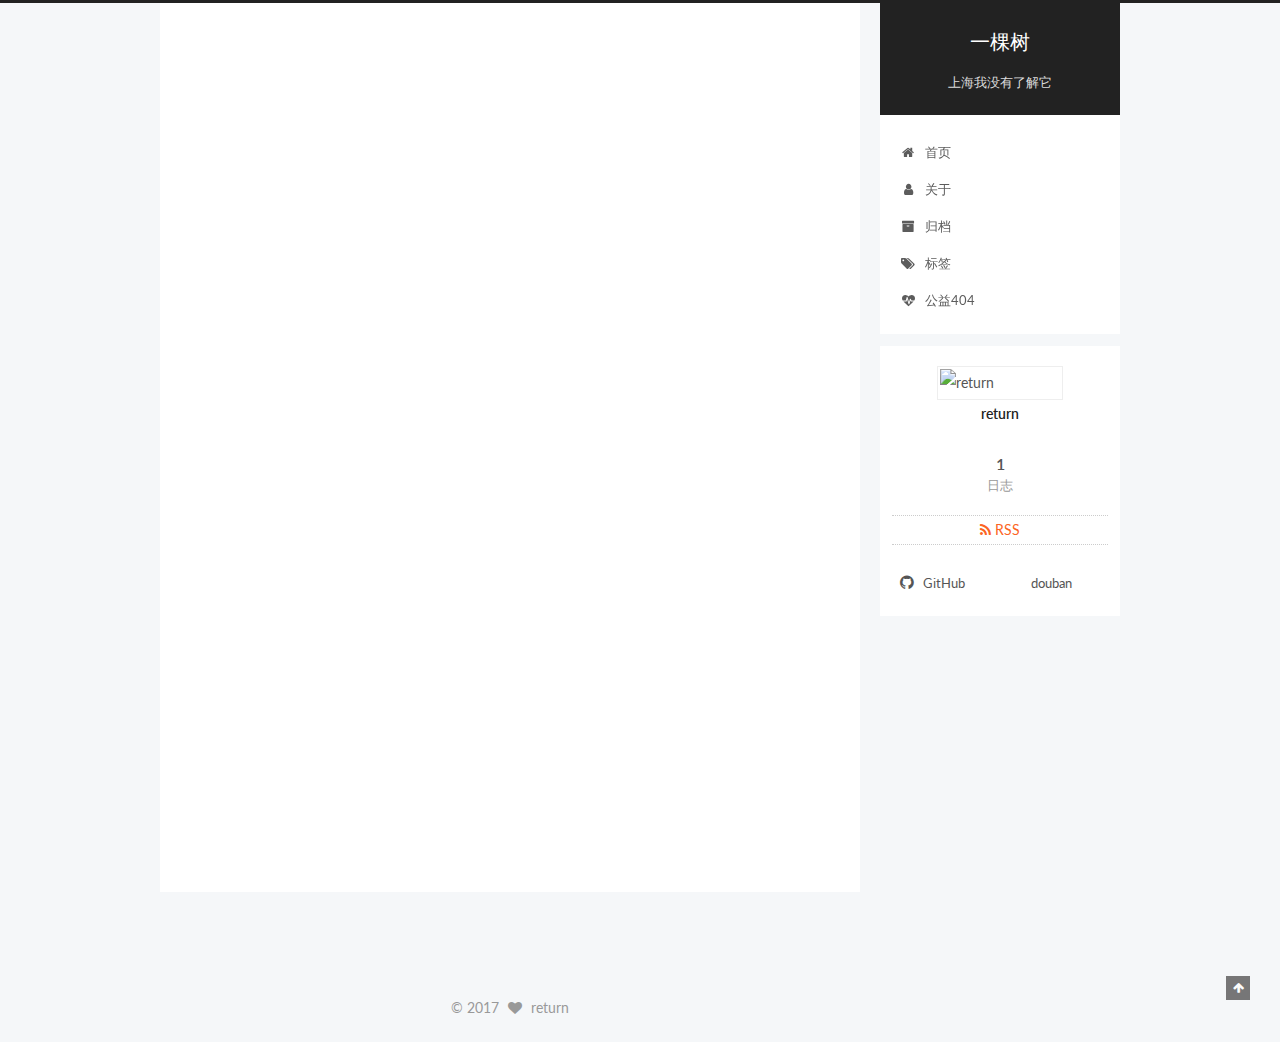
==== index.html @ 59bd9fb9 "Site updated: 2017-06-12 11:32:01" ====
<!doctype html>



  


<html class="theme-next pisces use-motion" lang="zh-Hans">
<head>
  <meta charset="UTF-8"/>
<meta http-equiv="X-UA-Compatible" content="IE=edge" />
<meta name="viewport" content="width=device-width, initial-scale=1, maximum-scale=1"/>









<meta http-equiv="Cache-Control" content="no-transform" />
<meta http-equiv="Cache-Control" content="no-siteapp" />















  
  
  <link href="/lib/fancybox/source/jquery.fancybox.css?v=2.1.5" rel="stylesheet" type="text/css" />




  
  
  
  

  
    
    
  

  

  

  

  

  
    
    
    <link href="//fonts.googleapis.com/css?family=Lato:300,300italic,400,400italic,700,700italic&subset=latin,latin-ext" rel="stylesheet" type="text/css">
  






<link href="/lib/font-awesome/css/font-awesome.min.css?v=4.6.2" rel="stylesheet" type="text/css" />

<link href="/css/main.css?v=5.1.1" rel="stylesheet" type="text/css" />


  <meta name="keywords" content="return" />





  <link rel="alternate" href="/atom.xml" title="一棵树" type="application/atom+xml" />




  <link rel="shortcut icon" type="image/x-icon" href="/favicon.ico?v=5.1.1" />






<meta property="og:type" content="website">
<meta property="og:title" content="一棵树">
<meta property="og:url" content="https://lordroad.github.io/index.html">
<meta property="og:site_name" content="一棵树">
<meta name="twitter:card" content="summary">
<meta name="twitter:title" content="一棵树">



<script type="text/javascript" id="hexo.configurations">
  var NexT = window.NexT || {};
  var CONFIG = {
    root: '/',
    scheme: 'Pisces',
    sidebar: {"position":"right","display":"post","offset":12,"offset_float":0,"b2t":false,"scrollpercent":false},
    fancybox: true,
    motion: true,
    duoshuo: {
      userId: '0',
      author: '作者'
    },
    algolia: {
      applicationID: '',
      apiKey: '',
      indexName: '',
      hits: {"per_page":10},
      labels: {"input_placeholder":"Search for Posts","hits_empty":"We didn't find any results for the search: ${query}","hits_stats":"${hits} results found in ${time} ms"}
    }
  };
</script>



  <link rel="canonical" href="https://lordroad.github.io/"/>





  <title>一棵树</title>
</head>

<body itemscope itemtype="http://schema.org/WebPage" lang="zh-Hans">

  





  <script type="text/javascript">
    var _hmt = _hmt || [];
    (function() {
      var hm = document.createElement("script");
      hm.src = "https://hm.baidu.com/hm.js?f3980263d111bd22b8187573738417ef";
      var s = document.getElementsByTagName("script")[0];
      s.parentNode.insertBefore(hm, s);
    })();
  </script>











  
  
    
  

  <div class="container sidebar-position-right 
   page-home 
 ">
    <div class="headband"></div>

    <header id="header" class="header" itemscope itemtype="http://schema.org/WPHeader">
      <div class="header-inner"><div class="site-brand-wrapper">
  <div class="site-meta ">
    

    <div class="custom-logo-site-title">
      <a href="/"  class="brand" rel="start">
        <span class="logo-line-before"><i></i></span>
        <span class="site-title">一棵树</span>
        <span class="logo-line-after"><i></i></span>
      </a>
    </div>
      
        <p class="site-subtitle">上海我没有了解它</p>
      
  </div>

  <div class="site-nav-toggle">
    <button>
      <span class="btn-bar"></span>
      <span class="btn-bar"></span>
      <span class="btn-bar"></span>
    </button>
  </div>
</div>

<nav class="site-nav">
  

  
    <ul id="menu" class="menu">
      
        
        <li class="menu-item menu-item-home">
          <a href="/" rel="section">
            
              <i class="menu-item-icon fa fa-fw fa-home"></i> <br />
            
            首页
          </a>
        </li>
      
        
        <li class="menu-item menu-item-about">
          <a href="/about/" rel="section">
            
              <i class="menu-item-icon fa fa-fw fa-user"></i> <br />
            
            关于
          </a>
        </li>
      
        
        <li class="menu-item menu-item-archives">
          <a href="/archives/" rel="section">
            
              <i class="menu-item-icon fa fa-fw fa-archive"></i> <br />
            
            归档
          </a>
        </li>
      
        
        <li class="menu-item menu-item-tags">
          <a href="/tags/" rel="section">
            
              <i class="menu-item-icon fa fa-fw fa-tags"></i> <br />
            
            标签
          </a>
        </li>
      
        
        <li class="menu-item menu-item-commonweal">
          <a href="/404.html" rel="section">
            
              <i class="menu-item-icon fa fa-fw fa-heartbeat"></i> <br />
            
            公益404
          </a>
        </li>
      

      
    </ul>
  

  
</nav>



 </div>
    </header>

    <main id="main" class="main">
      <div class="main-inner">
        <div class="content-wrap">
          <div id="content" class="content">
            
  <section id="posts" class="posts-expand">
    
      

  

  
  
  

  <article class="post post-type-normal " itemscope itemtype="http://schema.org/Article">
    <link itemprop="mainEntityOfPage" href="https://lordroad.github.io/2017/06/08/zqzb/">

    <span hidden itemprop="author" itemscope itemtype="http://schema.org/Person">
      <meta itemprop="name" content="return">
      <meta itemprop="description" content="">
      <meta itemprop="image" content="http://wx.qlogo.cn/mmopen/ajNVdqHZLLCEL1TCkCicAVtU5LlbMPtamys48VHePLxyuaxpnCmyyGdzfcyVBz3xoY93rCmgQyjk0DNEd08euaw/0">
    </span>

    <span hidden itemprop="publisher" itemscope itemtype="http://schema.org/Organization">
      <meta itemprop="name" content="一棵树">
    </span>

    
      <header class="post-header">

        
        
          <h1 class="post-title" itemprop="name headline">
                
                <a class="post-title-link" href="/2017/06/08/zqzb/" itemprop="url">微服务</a></h1>
        

        <div class="post-meta">
          <span class="post-time">
            
              <span class="post-meta-item-icon">
                <i class="fa fa-calendar-o"></i>
              </span>
              
                <span class="post-meta-item-text">发表于</span>
              
              <time title="创建于" itemprop="dateCreated datePublished" datetime="2017-06-08T14:14:55+08:00">
                2017-06-08
              </time>
            

            

            
          </span>

          

          
            
              <span class="post-comments-count">
                <span class="post-meta-divider">|</span>
                <span class="post-meta-item-icon">
                  <i class="fa fa-comment-o"></i>
                </span>
                <a href="/2017/06/08/zqzb/#comments" itemprop="discussionUrl">
                  <span class="post-comments-count disqus-comment-count"
                        data-disqus-identifier="2017/06/08/zqzb/" itemprop="commentCount"></span>
                </a>
              </span>
            
          

          
          

          

          

          

        </div>
      </header>
    

    <div class="post-body" itemprop="articleBody">

      
      

      
        
          <p>从游戏转到互联网,感受到开放,社区,挺好玩的.做个简单总结,只列一下自己用到的,遇到的.<br>小团队依靠云厂商还是靠得住的,但是也经常出问题,网络抖,DNS解析挂,高防黑洞,KV,共享内网流量攻击等等. 流量起来后外部的问题也很多,劫持的,爬数据的,各种刷的,DDos的等等.</p>
<h2 id="CI"><a href="#CI" class="headerlink" title="CI"></a>CI</h2><p>还是需要运维同学,自己搭遇到坑不容易搞定. 阿里云和腾讯云都有很多基础服务,<br>但是很多需要定制和监控的还是自己部署,SLB,DNS,高防,存储,RDS,KV,OSS,云盘等等.前期刚运营都可以买点服务跑起来,其他的数据平台,日志,推荐都可以ECS搭.</p>
<p><a href="https://github.com/git/git" target="_blank" rel="external">git</a><br><a href="https://github.com/gitlabhq/gitlabhq" target="_blank" rel="external">gitlab</a><br><a href="https://github.com/kohsuke/jenkins" target="_blank" rel="external">jenkins</a><br><a href="https://www.docker.com/" target="_blank" rel="external">docker</a><br><a href="https://github.com/docker/docker-registry" target="_blank" rel="external">docker registry</a><br><a href="https://github.com/docker/compose" target="_blank" rel="external">docker compose</a><br><a href="https://github.com/ansible/ansible" target="_blank" rel="external">ansible</a><br><a href="https://github.com/apache/mesos" target="_blank" rel="external">mesos</a><br><a href="https://github.com/mesosphere/marathon" target="_blank" rel="external">marathon</a><br><a href="https://github.com/kubernetes/kubernetes" target="_blank" rel="external">kubernetes</a></p>
          <!--noindex-->
          <div class="post-button text-center">
            <a class="btn" href="/2017/06/08/zqzb/#more" rel="contents">
              阅读全文 &raquo;
            </a>
          </div>
          <!--/noindex-->
        
      
    </div>

    <div>
      
    </div>

    <div>
      
    </div>

    <div>
      
    </div>

    <footer class="post-footer">
      

      

      

      
      
        <div class="post-eof"></div>
      
    </footer>
  </article>


    
  </section>

  


          </div>
          


          

        </div>
        
          
  
  <div class="sidebar-toggle">
    <div class="sidebar-toggle-line-wrap">
      <span class="sidebar-toggle-line sidebar-toggle-line-first"></span>
      <span class="sidebar-toggle-line sidebar-toggle-line-middle"></span>
      <span class="sidebar-toggle-line sidebar-toggle-line-last"></span>
    </div>
  </div>

  <aside id="sidebar" class="sidebar">
    <div class="sidebar-inner">

      

      

      <section class="site-overview sidebar-panel sidebar-panel-active">
        <div class="site-author motion-element" itemprop="author" itemscope itemtype="http://schema.org/Person">
          <img class="site-author-image" itemprop="image"
               src="http://wx.qlogo.cn/mmopen/ajNVdqHZLLCEL1TCkCicAVtU5LlbMPtamys48VHePLxyuaxpnCmyyGdzfcyVBz3xoY93rCmgQyjk0DNEd08euaw/0"
               alt="return" />
          <p class="site-author-name" itemprop="name">return</p>
           
              <p class="site-description motion-element" itemprop="description"></p>
          
        </div>
        <nav class="site-state motion-element">

          
            <div class="site-state-item site-state-posts">
              <a href="/archives/">
                <span class="site-state-item-count">1</span>
                <span class="site-state-item-name">日志</span>
              </a>
            </div>
          

          

          

        </nav>

        
          <div class="feed-link motion-element">
            <a href="/atom.xml" rel="alternate">
              <i class="fa fa-rss"></i>
              RSS
            </a>
          </div>
        

        <div class="links-of-author motion-element">
          
            
              <span class="links-of-author-item">
                <a href="https://github.com/LordRoad" target="_blank" title="GitHub">
                  
                    <i class="fa fa-fw fa-github"></i>
                  
                  GitHub
                </a>
              </span>
            
              <span class="links-of-author-item">
                <a href="https://www.douban.com/people/return_jun" target="_blank" title="douban">
                  
                    <i class="fa fa-fw fa-icon-douban"></i>
                  
                  douban
                </a>
              </span>
            
          
        </div>

        
        

        
        

        


      </section>

      

      

    </div>
  </aside>


        
      </div>
    </main>

    <footer id="footer" class="footer">
      <div class="footer-inner">
        <div class="copyright" >
  
  &copy; 
  <span itemprop="copyrightYear">2017</span>
  <span class="with-love">
    <i class="fa fa-heart"></i>
  </span>
  <span class="author" itemprop="copyrightHolder">return</span>
</div>



        

        
      </div>
    </footer>

    
      <div class="back-to-top">
        <i class="fa fa-arrow-up"></i>
        
      </div>
    

  </div>

  

<script type="text/javascript">
  if (Object.prototype.toString.call(window.Promise) !== '[object Function]') {
    window.Promise = null;
  }
</script>









  












  
  <script type="text/javascript" src="/lib/jquery/index.js?v=2.1.3"></script>

  
  <script type="text/javascript" src="/lib/fastclick/lib/fastclick.min.js?v=1.0.6"></script>

  
  <script type="text/javascript" src="/lib/jquery_lazyload/jquery.lazyload.js?v=1.9.7"></script>

  
  <script type="text/javascript" src="/lib/velocity/velocity.min.js?v=1.2.1"></script>

  
  <script type="text/javascript" src="/lib/velocity/velocity.ui.min.js?v=1.2.1"></script>

  
  <script type="text/javascript" src="/lib/fancybox/source/jquery.fancybox.pack.js?v=2.1.5"></script>


  


  <script type="text/javascript" src="/js/src/utils.js?v=5.1.1"></script>

  <script type="text/javascript" src="/js/src/motion.js?v=5.1.1"></script>



  
  


  <script type="text/javascript" src="/js/src/affix.js?v=5.1.1"></script>

  <script type="text/javascript" src="/js/src/schemes/pisces.js?v=5.1.1"></script>



  
    <script type="text/javascript" src="/js/src/scrollspy.js?v=5.1.1"></script>
<script type="text/javascript" src="/js/src/post-details.js?v=5.1.1"></script>

  

  


  <script type="text/javascript" src="/js/src/bootstrap.js?v=5.1.1"></script>



  


  

    
      <script id="dsq-count-scr" src="https://reartemis.disqus.com/count.js" async></script>
    

    

  




	





  





  








  





  

  

  

  

  

  

</body>
</html>
---- css/main.css ----
/* normalize.css v3.0.2 | MIT License | git.io/normalize */
html {
  font-family: sans-serif; /* 1 */
  -ms-text-size-adjust: 100%; /* 2 */
  -webkit-text-size-adjust: 100%; /* 2 */
}
body {
  margin: 0;
}
article,
aside,
details,
figcaption,
figure,
footer,
header,
hgroup,
main,
menu,
nav,
section,
summary {
  display: block;
}
audio,
canvas,
progress,
video {
  display: inline-block; /* 1 */
  vertical-align: baseline; /* 2 */
}
audio:not([controls]) {
  display: none;
  height: 0;
}
[hidden],
template {
  display: none;
}
a {
  background-color: transparent;
}
a:active,
a:hover {
  outline: 0;
}
abbr[title] {
  border-bottom: 1px dotted;
}
b,
strong {
  font-weight: bold;
}
dfn {
  font-style: italic;
}
h1 {
  font-size: 2em;
  margin: 0.67em 0;
}
mark {
  background: #ff0;
  color: #000;
}
small {
  font-size: 80%;
}
sub,
sup {
  font-size: 75%;
  line-height: 0;
  position: relative;
  vertical-align: baseline;
}
sup {
  top: -0.5em;
}
sub {
  bottom: -0.25em;
}
img {
  border: 0;
}
svg:not(:root) {
  overflow: hidden;
}
figure {
  margin: 1em 40px;
}
hr {
  -moz-box-sizing: content-box;
  box-sizing: content-box;
  height: 0;
}
pre {
  overflow: auto;
}
code,
kbd,
pre,
samp {
  font-family: monospace, monospace;
  font-size: 1em;
}
button,
input,
optgroup,
select,
textarea {
  color: inherit; /* 1 */
  font: inherit; /* 2 */
  margin: 0; /* 3 */
}
button {
  overflow: visible;
}
button,
select {
  text-transform: none;
}
button,
html input[type="button"],
input[type="reset"],
input[type="submit"] {
  -webkit-appearance: button; /* 2 */
  cursor: pointer; /* 3 */
}
button[disabled],
html input[disabled] {
  cursor: default;
}
button::-moz-focus-inner,
input::-moz-focus-inner {
  border: 0;
  padding: 0;
}
input {
  line-height: normal;
}
input[type="checkbox"],
input[type="radio"] {
  box-sizing: border-box; /* 1 */
  padding: 0; /* 2 */
}
input[type="number"]::-webkit-inner-spin-button,
input[type="number"]::-webkit-outer-spin-button {
  height: auto;
}
input[type="search"] {
  -webkit-appearance: textfield; /* 1 */
  -moz-box-sizing: content-box;
  -webkit-box-sizing: content-box; /* 2 */
  box-sizing: content-box;
}
input[type="search"]::-webkit-search-cancel-button,
input[type="search"]::-webkit-search-decoration {
  -webkit-appearance: none;
}
fieldset {
  border: 1px solid #c0c0c0;
  margin: 0 2px;
  padding: 0.35em 0.625em 0.75em;
}
legend {
  border: 0; /* 1 */
  padding: 0; /* 2 */
}
textarea {
  overflow: auto;
}
optgroup {
  font-weight: bold;
}
table {
  border-collapse: collapse;
  border-spacing: 0;
}
td,
th {
  padding: 0;
}
::selection {
  background: #262a30;
  color: #fff;
}
body {
  position: relative;
  font-family: 'Lato', "PingFang SC", "Microsoft YaHei", sans-serif;
  font-size: 14px;
  line-height: 2;
  color: #555;
  background: #f5f7f9;
}
@media (max-width: 767px) {
  body {
    padding-right: 0 !important;
  }
}
@media (min-width: 768px) and (max-width: 991px) {
  body {
    padding-right: 0 !important;
  }
}
@media (min-width: 1600px) {
  body {
    font-size: 16px;
  }
}
h1,
h2,
h3,
h4,
h5,
h6 {
  margin: 0;
  padding: 0;
  font-weight: bold;
  line-height: 1.5;
  font-family: 'Lato', "PingFang SC", "Microsoft YaHei", sans-serif;
}
h2,
h3,
h4,
h5,
h6 {
  margin: 20px 0 15px;
}
h1 {
  font-size: 22px;
}
@media (max-width: 767px) {
  h1 {
    font-size: 18px;
  }
}
h2 {
  font-size: 20px;
}
@media (max-width: 767px) {
  h2 {
    font-size: 16px;
  }
}
h3 {
  font-size: 18px;
}
@media (max-width: 767px) {
  h3 {
    font-size: 14px;
  }
}
h4 {
  font-size: 16px;
}
@media (max-width: 767px) {
  h4 {
    font-size: 12px;
  }
}
h5 {
  font-size: 14px;
}
@media (max-width: 767px) {
  h5 {
    font-size: 10px;
  }
}
h6 {
  font-size: 12px;
}
@media (max-width: 767px) {
  h6 {
    font-size: 8px;
  }
}
p {
  margin: 0 0 25px 0;
}
a {
  color: #555;
  text-decoration: none;
  border-bottom: 1px solid #999;
  word-wrap: break-word;
}
a:hover {
  color: #222;
  border-bottom-color: #222;
}
blockquote {
  margin: 0;
  padding: 0;
}
img {
  display: block;
  margin: auto;
  max-width: 100%;
  height: auto;
}
hr {
  margin: 40px 0;
  height: 3px;
  border: none;
  background-color: #ddd;
  background-image: repeating-linear-gradient(-45deg, #fff, #fff 4px, transparent 4px, transparent 8px);
}
blockquote {
  padding: 0 15px;
  color: #666;
  border-left: 4px solid #ddd;
}
blockquote cite::before {
  content: "-";
  padding: 0 5px;
}
dt {
  font-weight: 700;
}
dd {
  margin: 0;
  padding: 0;
}
.text-left {
  text-align: left;
}
.text-center {
  text-align: center;
}
.text-right {
  text-align: right;
}
.text-justify {
  text-align: justify;
}
.text-nowrap {
  white-space: nowrap;
}
.text-lowercase {
  text-transform: lowercase;
}
.text-uppercase {
  text-transform: uppercase;
}
.text-capitalize {
  text-transform: capitalize;
}
.center-block {
  display: block;
  margin-left: auto;
  margin-right: auto;
}
.clearfix:before,
.clearfix:after {
  content: " ";
  display: table;
}
.clearfix:after {
  clear: both;
}
.pullquote {
  width: 45%;
}
.pullquote.left {
  float: left;
  margin-left: 5px;
  margin-right: 10px;
}
.pullquote.right {
  float: right;
  margin-left: 10px;
  margin-right: 5px;
}
.affix.affix.affix {
  position: fixed;
}
.translation {
  margin-top: -20px;
  font-size: 14px;
  color: #999;
}
.scrollbar-measure {
  width: 100px;
  height: 100px;
  overflow: scroll;
  position: absolute;
  top: -9999px;
}
.use-motion .motion-element {
  opacity: 0;
}
table {
  margin: 20px 0;
  width: 100%;
  border-collapse: collapse;
  border-spacing: 0;
  border: 1px solid #ddd;
  font-size: 14px;
  table-layout: fixed;
  word-wrap: break-all;
}
table>tbody>tr:nth-of-type(odd) {
  background-color: #f9f9f9;
}
table>tbody>tr:hover {
  background-color: #f5f5f5;
}
caption,
th,
td {
  padding: 8px;
  text-align: left;
  vertical-align: middle;
  font-weight: normal;
}
th,
td {
  border-bottom: 3px solid #ddd;
  border-right: 1px solid #eee;
}
th {
  padding-bottom: 10px;
  font-weight: 700;
}
td {
  border-bottom-width: 1px;
}
html,
body {
  height: 100%;
}
.container {
  position: relative;
  min-height: 100%;
}
.header-inner {
  margin: 0 auto;
  padding: 100px 0 70px;
  width: 700px;
}
@media (min-width: 1600px) {
  .container .header-inner {
    width: 900px;
  }
}
.main {
  padding-bottom: 150px;
}
.main-inner {
  margin: 0 auto;
  width: 700px;
}
@media (min-width: 1600px) {
  .container .main-inner {
    width: 900px;
  }
}
.footer {
  position: absolute;
  left: 0;
  bottom: 0;
  width: 100%;
  min-height: 50px;
}
.footer-inner {
  box-sizing: border-box;
  margin: 20px auto;
  width: 700px;
}
@media (min-width: 1600px) {
  .container .footer-inner {
    width: 900px;
  }
}
pre,
.highlight {
  overflow: auto;
  margin: 20px 0;
  padding: 0;
  font-size: 13px;
  color: #4d4d4c;
  background: #f7f7f7;
  line-height: 1.6;
}
pre,
code {
  font-family: consolas, Menlo, "PingFang SC", "Microsoft YaHei", monospace;
}
code {
  padding: 2px 4px;
  word-wrap: break-word;
  color: #555;
  background: #eee;
  border-radius: 3px;
  font-size: 13px;
}
pre code {
  padding: 0;
  color: #4d4d4c;
  background: none;
  text-shadow: none;
}
.highlight {
  border-radius: 1px;
}
.highlight pre {
  border: none;
  margin: 0;
  padding: 10px 0;
}
.highlight table {
  margin: 0;
  width: auto;
  border: none;
}
.highlight td {
  border: none;
  padding: 0;
}
.highlight figcaption {
  font-size: 1em;
  color: #4d4d4c;
  line-height: 1em;
  margin-bottom: 1em;
}
.highlight figcaption:before,
.highlight figcaption:after {
  content: " ";
  display: table;
}
.highlight figcaption:after {
  clear: both;
}
.highlight figcaption a {
  float: right;
  color: #4d4d4c;
}
.highlight figcaption a:hover {
  border-bottom-color: #4d4d4c;
}
.highlight .gutter pre {
  padding-left: 10px;
  padding-right: 10px;
  color: #869194;
  text-align: right;
  background-color: #eff2f3;
}
.highlight .code pre {
  width: 100%;
  padding-left: 10px;
  padding-right: 10px;
  background-color: #f7f7f7;
}
.highlight .line {
  height: 20px;
}
.gutter {
  -webkit-user-select: none;
  -moz-user-select: none;
  -ms-user-select: none;
  user-select: none;
}
.gist table {
  width: auto;
}
.gist table td {
  border: none;
}
pre .deletion {
  background: #fdd;
}
pre .addition {
  background: #dfd;
}
pre .meta {
  color: #8959a8;
}
pre .comment {
  color: #8e908c;
}
pre .variable,
pre .attribute,
pre .tag,
pre .regexp,
pre .ruby .constant,
pre .xml .tag .title,
pre .xml .pi,
pre .xml .doctype,
pre .html .doctype,
pre .css .id,
pre .css .class,
pre .css .pseudo {
  color: #c82829;
}
pre .number,
pre .preprocessor,
pre .built_in,
pre .literal,
pre .params,
pre .constant,
pre .command {
  color: #f5871f;
}
pre .ruby .class .title,
pre .css .rules .attribute,
pre .string,
pre .value,
pre .inheritance,
pre .header,
pre .ruby .symbol,
pre .xml .cdata,
pre .special,
pre .number,
pre .formula {
  color: #718c00;
}
pre .title,
pre .css .hexcolor {
  color: #3e999f;
}
pre .function,
pre .python .decorator,
pre .python .title,
pre .ruby .function .title,
pre .ruby .title .keyword,
pre .perl .sub,
pre .javascript .title,
pre .coffeescript .title {
  color: #4271ae;
}
pre .keyword,
pre .javascript .function {
  color: #8959a8;
}
.full-image.full-image.full-image {
  border: none;
  max-width: 100%;
  width: auto;
  margin: 20px auto;
}
@media (min-width: 992px) {
  .full-image.full-image.full-image {
    max-width: none;
    width: 118%;
    margin: 0 -9%;
  }
}
.blockquote-center,
.page-home .post-type-quote blockquote,
.page-post-detail .post-type-quote blockquote {
  position: relative;
  margin: 40px 0;
  padding: 0;
  border-left: none;
  text-align: center;
}
.blockquote-center::before,
.page-home .post-type-quote blockquote::before,
.page-post-detail .post-type-quote blockquote::before,
.blockquote-center::after,
.page-home .post-type-quote blockquote::after,
.page-post-detail .post-type-quote blockquote::after {
  position: absolute;
  content: ' ';
  display: block;
  width: 100%;
  height: 24px;
  opacity: 0.2;
  background-repeat: no-repeat;
  background-position: 0 -6px;
  background-size: 22px 22px;
}
.blockquote-center::before,
.page-home .post-type-quote blockquote::before,
.page-post-detail .post-type-quote blockquote::before {
  top: -20px;
  background-image: url("../images/quote-l.svg");
  border-top: 1px solid #ccc;
}
.blockquote-center::after,
.page-home .post-type-quote blockquote::after,
.page-post-detail .post-type-quote blockquote::after {
  bottom: -20px;
  background-image: url("../images/quote-r.svg");
  border-bottom: 1px solid #ccc;
  background-position: 100% 8px;
}
.blockquote-center p,
.page-home .post-type-quote blockquote p,
.page-post-detail .post-type-quote blockquote p,
.blockquote-center div,
.page-home .post-type-quote blockquote div,
.page-post-detail .post-type-quote blockquote div {
  text-align: center;
}
.post .post-body .group-picture img {
  box-sizing: border-box;
  padding: 0 3px;
  border: none;
}
.post .group-picture-row {
  overflow: hidden;
  margin-top: 6px;
}
.post .group-picture-row:first-child {
  margin-top: 0;
}
.post .group-picture-column {
  float: left;
}
.page-post-detail .post-body .group-picture-column {
  float: none;
  margin-top: 10px;
  width: auto !important;
}
.page-post-detail .post-body .group-picture-column img {
  margin: 0 auto;
}
.page-archive .group-picture-container {
  overflow: hidden;
}
.page-archive .group-picture-row {
  float: left;
}
.page-archive .group-picture-row:first-child {
  margin-top: 6px;
}
.page-archive .group-picture-column {
  max-width: 150px;
  max-height: 150px;
}
.note {
  padding: 20px;
  margin: 20px 0;
  border: 1px solid #eee;
  border-left-width: 5px;
  border-radius: 3px;
}
.note h2,
.note h3,
.note h4,
.note h5,
.note h6 {
  margin-top: 0;
  margin-bottom: 5px;
  padding-top: 0 !important;
}
.note p:last-child {
  margin-bottom: 0;
}
.note code {
  border-radius: 3px;
}
.note+.note {
  margin-top: -5px;
}
.default {
  border-left-color: #777;
}
.default h2,
.default h3,
.default h4,
.default h5,
.default h6 {
  color: #777;
}
.primary {
  border-left-color: #428bca;
}
.primary h2,
.primary h3,
.primary h4,
.primary h5,
.primary h6 {
  color: #428bca;
}
.success {
  border-left-color: #5cb85c;
}
.success h2,
.success h3,
.success h4,
.success h5,
.success h6 {
  color: #5cb85c;
}
.danger {
  border-left-color: #d9534f;
}
.danger h2,
.danger h3,
.danger h4,
.danger h5,
.danger h6 {
  color: #d9534f;
}
.warning {
  border-left-color: #f0ad4e;
}
.warning h2,
.warning h3,
.warning h4,
.warning h5,
.warning h6 {
  color: #f0ad4e;
}
.info {
  border-left-color: #5bc0de;
}
.info h2,
.info h3,
.info h4,
.info h5,
.info h6 {
  color: #5bc0de;
}
.btn {
  display: inline-block;
  padding: 0 20px;
  font-size: 14px;
  color: #fff;
  background: #222;
  border: 2px solid #555;
  text-decoration: none;
  border-radius: 0;
  transition-property: background-color;
  transition-duration: 0.2s;
  transition-timing-function: ease-in-out;
  transition-delay: 0s;
}
.btn:hover,
.post-button .btn:hover {
  border-color: #222;
  color: #fff;
  background: #222;
}
.btn-bar {
  display: block;
  width: 22px;
  height: 2px;
  background: #555;
  border-radius: 1px;
}
.btn-bar+.btn-bar {
  margin-top: 4px;
}
.pagination {
  margin: 120px 0 40px;
  text-align: center;
  border-top: 1px solid #eee;
}
.page-number-basic,
.pagination .prev,
.pagination .next,
.pagination .page-number,
.pagination .space {
  display: inline-block;
  position: relative;
  top: -1px;
  margin: 0 10px;
  padding: 0 10px;
  line-height: 30px;
}
@media (max-width: 767px) {
  .page-number-basic,
  .pagination .prev,
  .pagination .next,
  .pagination .page-number,
  .pagination .space {
    margin: 0 5px;
  }
}
.pagination .prev,
.pagination .next,
.pagination .page-number {
  border-bottom: 0;
  border-top: 1px solid #eee;
  transition-property: border-color;
  transition-duration: 0.2s;
  transition-timing-function: ease-in-out;
  transition-delay: 0s;
}
.pagination .prev:hover,
.pagination .next:hover,
.pagination .page-number:hover {
  border-top-color: #222;
}
.pagination .space {
  padding: 0;
  margin: 0;
}
.pagination .prev {
  margin-left: 0;
}
.pagination .next {
  margin-right: 0;
}
.pagination .page-number.current {
  color: #fff;
  background: #ccc;
  border-top-color: #ccc;
}
@media (max-width: 767px) {
  .pagination {
    border-top: none;
  }
  .pagination .prev,
  .pagination .next,
  .pagination .page-number {
    margin-bottom: 10px;
    border-top: 0;
    border-bottom: 1px solid #eee;
  }
  .pagination .prev:hover,
  .pagination .next:hover,
  .pagination .page-number:hover {
    border-bottom-color: #222;
  }
}
.comments {
  margin: 60px 20px 0;
}
.tag-cloud {
  text-align: center;
}
.tag-cloud a {
  display: inline-block;
  margin: 10px;
}
.back-to-top {
  box-sizing: border-box;
  position: fixed;
  bottom: -100px;
  right: 30px;
  z-index: 1050;
  padding: 0 6px;
  width: 24px;
  background: #222;
  font-size: 12px;
  opacity: 0.6;
  color: #fff;
  cursor: pointer;
  text-align: center;
  -webkit-transform: translateZ(0);
  transition-property: bottom;
  transition-duration: 0.2s;
  transition-timing-function: ease-in-out;
  transition-delay: 0s;
}
@media (max-width: 767px) {
  .back-to-top {
    display: none;
  }
}
@media (min-width: 768px) and (max-width: 991px) {
  .back-to-top {
    display: none;
  }
}
.back-to-top.back-to-top-on {
  bottom: 30px;
}
.header {
  background: transparent;
}
.header-inner {
  position: relative;
}
.headband {
  height: 3px;
  background: #222;
}
.site-meta {
  margin: 0;
  text-align: center;
}
@media (max-width: 767px) {
  .site-meta {
    text-align: center;
  }
}
.brand {
  position: relative;
  display: inline-block;
  padding: 0 40px;
  color: #fff;
  background: #222;
  border-bottom: none;
}
.brand:hover {
  color: #fff;
}
.logo {
  display: inline-block;
  margin-right: 5px;
  line-height: 36px;
  vertical-align: top;
}
.site-title {
  display: inline-block;
  vertical-align: top;
  line-height: 36px;
  font-size: 20px;
  font-weight: normal;
  font-family: 'Lato', "PingFang SC", "Microsoft YaHei", sans-serif;
}
.site-subtitle {
  margin-top: 10px;
  font-size: 13px;
  color: #ddd;
}
.use-motion .brand {
  opacity: 0;
}
.use-motion .logo,
.use-motion .site-title,
.use-motion .site-subtitle {
  opacity: 0;
  position: relative;
  top: -10px;
}
.site-nav-toggle {
  display: none;
  position: absolute;
  top: 10px;
  left: 10px;
}
@media (max-width: 767px) {
  .site-nav-toggle {
    display: block;
  }
}
.site-nav-toggle button {
  margin-top: 2px;
  padding: 9px 10px;
  background: transparent;
  border: none;
}
@media (max-width: 767px) {
  .site-nav {
    display: none;
    margin: 0 -10px;
    padding: 0 10px;
    clear: both;
    border-top: 1px solid #ddd;
  }
}
@media (min-width: 768px) and (max-width: 991px) {
  .site-nav {
    display: block !important;
  }
}
@media (min-width: 992px) {
  .site-nav {
    display: block !important;
  }
}
.menu {
  margin-top: 20px;
  padding-left: 0;
  text-align: center;
}
.menu .menu-item {
  display: inline-block;
  margin: 0 10px;
  list-style: none;
}
@media screen and (max-width: 767px) {
  .menu .menu-item {
    margin-top: 10px;
  }
}
.menu .menu-item a {
  display: block;
  font-size: 13px;
  line-height: inherit;
  border-bottom: 1px solid transparent;
  transition-property: border-color;
  transition-duration: 0.2s;
  transition-timing-function: ease-in-out;
  transition-delay: 0s;
}
.menu .menu-item a:hover,
.menu-item-active a {
  border-bottom-color: #222;
}
.menu .menu-item .fa {
  margin-right: 5px;
}
.use-motion .menu-item {
  opacity: 0;
}
.post-body {
  font-family: 'Lato', "PingFang SC", "Microsoft YaHei", sans-serif;
}
@media (max-width: 767px) {
  .post-body {
    word-break: break-word;
  }
}
.post-body .fancybox img {
  display: block !important;
  margin: 0 auto;
  cursor: pointer;
  cursor: zoom-in;
  cursor: -webkit-zoom-in;
}
.post-body .image-caption,
.post-body .figure .caption {
  margin: 10px auto 15px;
  text-align: center;
  font-size: 14px;
  color: #999;
  font-weight: bold;
  line-height: 1;
}
.post-sticky-flag {
  display: inline-block;
  font-size: 16px;
  -ms-transform: rotate(30deg);
  -webkit-transform: rotate(30deg);
  -moz-transform: rotate(30deg);
  -ms-transform: rotate(30deg);
  -o-transform: rotate(30deg);
  transform: rotate(30deg);
}
.posts-expand {
  padding-top: 40px;
}
@media (max-width: 767px) {
  .posts-expand {
    margin: 0 20px;
  }
  .post-body pre {
    padding: 10px;
  }
  .post-body pre .gutter pre {
    padding-right: 10px;
  }
  .post-body .highlight {
    margin-left: 0px;
    margin-right: 0px;
    padding: 0;
  }
  .post-body .highlight .gutter pre {
    padding-right: 10px;
  }
}
@media (min-width: 992px) {
  .posts-expand .post-body {
    text-align: justify;
  }
}
.posts-expand .post-body h2,
.posts-expand .post-body h3,
.posts-expand .post-body h4,
.posts-expand .post-body h5,
.posts-expand .post-body h6 {
  padding-top: 10px;
}
.posts-expand .post-body h2 .header-anchor,
.posts-expand .post-body h3 .header-anchor,
.posts-expand .post-body h4 .header-anchor,
.posts-expand .post-body h5 .header-anchor,
.posts-expand .post-body h6 .header-anchor {
  float: right;
  margin-left: 10px;
  color: #ccc;
  border-bottom-style: none;
  visibility: hidden;
}
.posts-expand .post-body h2 .header-anchor:hover,
.posts-expand .post-body h3 .header-anchor:hover,
.posts-expand .post-body h4 .header-anchor:hover,
.posts-expand .post-body h5 .header-anchor:hover,
.posts-expand .post-body h6 .header-anchor:hover {
  color: inherit;
}
.posts-expand .post-body h2:hover .header-anchor,
.posts-expand .post-body h3:hover .header-anchor,
.posts-expand .post-body h4:hover .header-anchor,
.posts-expand .post-body h5:hover .header-anchor,
.posts-expand .post-body h6:hover .header-anchor {
  visibility: visible;
}
.posts-expand .post-body ul li {
  list-style: circle;
}
.posts-expand .post-body img {
  box-sizing: border-box;
  margin: auto;
  padding: 3px;
  border: 1px solid #ddd;
}
.posts-expand .fancybox img {
  margin: 0 auto;
}
@media (max-width: 767px) {
  .posts-collapse {
    margin: 0 20px;
  }
  .posts-collapse .post-title,
  .posts-collapse .post-meta {
    display: block;
    width: auto;
    text-align: left;
  }
}
.posts-collapse {
  position: relative;
  z-index: 1010;
  margin-left: 55px;
}
.posts-collapse::after {
  content: " ";
  position: absolute;
  top: 20px;
  left: 0;
  margin-left: -2px;
  width: 4px;
  height: 100%;
  background: #f5f5f5;
  z-index: -1;
}
@media (max-width: 767px) {
  .posts-collapse {
    margin: 0 20px;
  }
}
.posts-collapse .collection-title {
  position: relative;
  margin: 60px 0;
}
.posts-collapse .collection-title h1,
.posts-collapse .collection-title h2 {
  margin-left: 20px;
}
.posts-collapse .collection-title small {
  color: #bbb;
  margin-left: 5px;
}
.posts-collapse .collection-title::before {
  content: " ";
  position: absolute;
  left: 0;
  top: 50%;
  margin-left: -4px;
  margin-top: -4px;
  width: 8px;
  height: 8px;
  background: #bbb;
  border-radius: 50%;
}
.posts-collapse .post {
  margin: 30px 0;
}
.posts-collapse .post-header {
  position: relative;
  transition-duration: 0.2s;
  transition-timing-function: ease-in-out;
  transition-delay: 0s;
  transition-property: border;
  border-bottom: 1px dashed #ccc;
}
.posts-collapse .post-header::before {
  content: " ";
  position: absolute;
  left: 0;
  top: 12px;
  width: 6px;
  height: 6px;
  margin-left: -4px;
  background: #bbb;
  border-radius: 50%;
  border: 1px solid #fff;
  transition-duration: 0.2s;
  transition-timing-function: ease-in-out;
  transition-delay: 0s;
  transition-property: background;
}
.posts-collapse .post-header:hover {
  border-bottom-color: #666;
}
.posts-collapse .post-header:hover::before {
  background: #222;
}
.posts-collapse .post-meta {
  position: absolute;
  font-size: 12px;
  left: 20px;
  top: 5px;
}
.posts-collapse .post-comments-count {
  display: none;
}
.posts-collapse .post-title {
  margin-left: 60px;
  font-size: 16px;
  font-weight: normal;
  line-height: inherit;
}
.posts-collapse .post-title::after {
  margin-left: 3px;
  opacity: 0.6;
}
.posts-collapse .post-title a {
  color: #666;
  border-bottom: none;
}
.page-home .post-type-quote .post-header,
.page-post-detail .post-type-quote .post-header,
.page-home .post-type-quote .post-tags,
.page-post-detail .post-type-quote .post-tags {
  display: none;
}
.posts-expand .post-title {
  font-size: 26px;
  text-align: center;
  word-break: break-word;
  font-weight: 400;
}
@media (max-width: 767px) {
  .posts-expand .post-title {
    font-size: 22px;
  }
}
.posts-expand .post-title-link {
  display: inline-block;
  position: relative;
  color: #555;
  border-bottom: none;
  line-height: 1.2;
  vertical-align: top;
}
.posts-expand .post-title-link::before {
  content: "";
  position: absolute;
  width: 100%;
  height: 2px;
  bottom: 0;
  left: 0;
  background-color: #000;
  visibility: hidden;
  -webkit-transform: scaleX(0);
  -moz-transform: scaleX(0);
  -ms-transform: scaleX(0);
  -o-transform: scaleX(0);
  transform: scaleX(0);
  transition-duration: 0.2s;
  transition-timing-function: ease-in-out;
  transition-delay: 0s;
}
.posts-expand .post-title-link:hover::before {
  visibility: visible;
  -webkit-transform: scaleX(1);
  -moz-transform: scaleX(1);
  -ms-transform: scaleX(1);
  -o-transform: scaleX(1);
  transform: scaleX(1);
}
.posts-expand .post-title-link .fa {
  font-size: 16px;
}
.posts-expand .post-meta {
  margin: 3px 0 60px 0;
  color: #999;
  font-family: 'Lato', "PingFang SC", "Microsoft YaHei", sans-serif;
  font-size: 12px;
  text-align: center;
}
.posts-expand .post-meta .post-category-list {
  display: inline-block;
  margin: 0;
  padding: 3px;
}
.posts-expand .post-meta .post-category-list-link {
  color: #999;
}
.posts-expand .post-meta .post-description {
  font-size: 14px;
  margin-top: 2px;
}
.post-wordcount {
  display: inline-block;
}
.post-meta-divider {
  margin: 0 0.5em;
}
.post-meta-item-icon {
  margin-right: 3px;
}
@media (min-width: 768px) and (max-width: 991px) {
  .post-meta-item-icon {
    display: inline-block;
  }
}
@media (max-width: 767px) {
  .post-meta-item-icon {
    display: inline-block;
  }
}
@media (min-width: 768px) and (max-width: 991px) {
  .post-meta-item-text {
    display: none;
  }
}
@media (max-width: 767px) {
  .post-meta-item-text {
    display: none;
  }
}
@media (max-width: 767px) {
  .posts-expand .post-comments-count {
    display: none;
  }
}
.post-button {
  margin-top: 50px;
}
.post-button .btn {
  color: #555;
  font-size: 14px;
  background: #fff;
  border-radius: 2px;
  line-height: 2;
  margin: 0 4px 8px 4px;
}
.post-button .fa-fw {
  width: 1.285714285714286em;
  text-align: left;
}
.posts-expand .post-tags {
  margin-top: 40px;
  text-align: center;
}
.posts-expand .post-tags a {
  display: inline-block;
  margin-right: 10px;
  font-size: 13px;
}
.post-nav {
  display: table;
  margin-top: 15px;
  width: 100%;
  border-top: 1px solid #eee;
}
.post-nav-divider {
  display: table-cell;
  width: 10%;
}
.post-nav-item {
  display: table-cell;
  padding: 10px 0 0 0;
  width: 45%;
  vertical-align: top;
}
.post-nav-item a {
  position: relative;
  display: block;
  line-height: 25px;
  font-size: 14px;
  color: #555;
  border-bottom: none;
}
.post-nav-item a:hover {
  color: #222;
  border-bottom: none;
}
.post-nav-item a:active {
  top: 2px;
}
.post-nav-item .fa {
  position: absolute;
  top: 8px;
  left: 0;
  font-size: 12px;
}
.post-nav-next a {
  padding-left: 15px;
}
.post-nav-prev {
  text-align: right;
}
.post-nav-prev a {
  padding-right: 15px;
}
.post-nav-prev .fa {
  right: 0;
  left: auto;
}
.posts-expand .post-eof {
  display: block;
  margin: 80px auto 60px;
  width: 8%;
  height: 1px;
  background: #ccc;
  text-align: center;
}
.post:last-child .post-eof.post-eof.post-eof {
  display: none;
}
.post-gallery {
  display: table;
  table-layout: fixed;
  width: 100%;
  border-collapse: separate;
}
.post-gallery-row {
  display: table-row;
}
.post-gallery .post-gallery-img {
  display: table-cell;
  text-align: center;
  vertical-align: middle;
  border: none;
}
.post-gallery .post-gallery-img img {
  max-width: 100%;
  max-height: 100%;
  border: none;
}
.fancybox-close,
.fancybox-close:hover {
  border: none;
}
.sidebar {
  position: fixed;
  right: 0;
  top: 0;
  bottom: 0;
  width: 0;
  z-index: 1040;
  box-shadow: inset 0 2px 6px #000;
  background: #222;
  -webkit-transform: translateZ(0);
}
.sidebar a {
  color: #999;
  border-bottom-color: #555;
}
.sidebar a:hover {
  color: #eee;
}
@media (min-width: 768px) and (max-width: 991px) {
  .sidebar {
    display: none !important;
  }
}
@media (max-width: 767px) {
  .sidebar {
    display: none !important;
  }
}
.sidebar-inner {
  position: relative;
  padding: 20px 10px;
  color: #999;
  text-align: center;
}
.sidebar-toggle {
  position: fixed;
  right: 30px;
  bottom: 45px;
  width: 14px;
  height: 14px;
  padding: 5px;
  background: #222;
  line-height: 0;
  z-index: 1050;
  cursor: pointer;
  -webkit-transform: translateZ(0);
}
@media (min-width: 768px) and (max-width: 991px) {
  .sidebar-toggle {
    display: none;
  }
}
@media (max-width: 767px) {
  .sidebar-toggle {
    display: none;
  }
}
.sidebar-toggle-line {
  position: relative;
  display: inline-block;
  vertical-align: top;
  height: 2px;
  width: 100%;
  background: #fff;
  margin-top: 3px;
}
.sidebar-toggle-line:first-child {
  margin-top: 0;
}
.site-author-image {
  display: block;
  margin: 0 auto;
  padding: 2px;
  max-width: 120px;
  height: auto;
  border: 1px solid #eee;
}
.site-author-name {
  margin: 0;
  text-align: center;
  color: #222;
  font-weight: 600;
}
.site-description {
  margin-top: 0;
  text-align: center;
  font-size: 13px;
  color: #999;
}
.site-state {
  overflow: hidden;
  line-height: 1.4;
  white-space: nowrap;
  text-align: center;
}
.site-state-item {
  display: inline-block;
  padding: 0 15px;
  border-left: 1px solid #eee;
}
.site-state-item:first-child {
  border-left: none;
}
.site-state-item a {
  border-bottom: none;
}
.site-state-item-count {
  display: block;
  text-align: center;
  color: inherit;
  font-weight: 600;
  font-size: 16px;
}
.site-state-item-name {
  font-size: 13px;
  color: #999;
}
.feed-link {
  margin-top: 20px;
}
.feed-link a {
  display: inline-block;
  padding: 0 15px;
  color: #fc6423;
  border: 1px solid #fc6423;
  border-radius: 4px;
}
.feed-link a i {
  color: #fc6423;
  font-size: 14px;
}
.feed-link a:hover {
  color: #fff;
  background: #fc6423;
}
.feed-link a:hover i {
  color: #fff;
}
.links-of-author {
  margin-top: 20px;
}
.links-of-author a {
  display: inline-block;
  vertical-align: middle;
  margin-right: 10px;
  margin-bottom: 10px;
  border-bottom-color: #555;
  font-size: 13px;
}
.links-of-author a:before {
  display: inline-block;
  vertical-align: middle;
  margin-right: 3px;
  content: " ";
  width: 4px;
  height: 4px;
  border-radius: 50%;
  background: #ff6af6;
}
.links-of-blogroll {
  font-size: 13px;
}
.links-of-blogroll-title {
  margin-top: 20px;
  font-size: 14px;
  font-weight: 600;
}
.links-of-blogroll-list {
  margin: 0;
  padding: 0;
  list-style: none;
}
.links-of-blogroll-item {
  padding: 2px 10px;
}
.sidebar-nav {
  margin: 0 0 20px;
  padding-left: 0;
}
.sidebar-nav li {
  display: inline-block;
  cursor: pointer;
  border-bottom: 1px solid transparent;
  font-size: 14px;
  color: #555;
}
.sidebar-nav li:hover {
  color: #fc6423;
}
.page-post-detail .sidebar-nav-toc {
  padding: 0 5px;
}
.page-post-detail .sidebar-nav-overview {
  margin-left: 10px;
}
.sidebar-nav .sidebar-nav-active {
  color: #fc6423;
  border-bottom-color: #fc6423;
}
.sidebar-nav .sidebar-nav-active:hover {
  color: #fc6423;
}
.sidebar-panel {
  display: none;
}
.sidebar-panel-active {
  display: block;
}
.post-toc-empty {
  font-size: 14px;
  color: #666;
}
.post-toc-wrap {
  overflow: hidden;
}
.post-toc {
  overflow: auto;
}
.post-toc ol {
  margin: 0;
  padding: 0 2px 5px 10px;
  text-align: left;
  list-style: none;
  font-size: 14px;
}
.post-toc ol > ol {
  padding-left: 0;
}
.post-toc ol a {
  transition-duration: 0.2s;
  transition-timing-function: ease-in-out;
  transition-delay: 0s;
  transition-property: all;
  color: #666;
  border-bottom-color: #ccc;
}
.post-toc ol a:hover {
  color: #000;
  border-bottom-color: #000;
}
.post-toc .nav-item {
  overflow: hidden;
  text-overflow: ellipsis;
  white-space: nowrap;
  line-height: 1.8;
}
.post-toc .nav .nav-child {
  display: none;
}
.post-toc .nav .active > .nav-child {
  display: block;
}
.post-toc .nav .active-current > .nav-child {
  display: block;
}
.post-toc .nav .active-current > .nav-child > .nav-item {
  display: block;
}
.post-toc .nav .active > a {
  color: #fc6423;
  border-bottom-color: #fc6423;
}
.post-toc .nav .active-current > a {
  color: #fc6423;
}
.post-toc .nav .active-current > a:hover {
  color: #fc6423;
}
.footer {
  font-size: 14px;
  color: #999;
}
.footer img {
  border: none;
}
.footer-inner {
  text-align: center;
}
.with-love {
  display: inline-block;
  margin: 0 5px;
}
.powered-by,
.theme-info {
  display: inline-block;
}
.powered-by {
  margin-right: 10px;
}
.powered-by::after {
  content: "|";
  padding-left: 10px;
}
.cc-license {
  margin-top: 10px;
  text-align: center;
}
.cc-license .cc-opacity {
  opacity: 0.7;
  border-bottom: none;
}
.cc-license .cc-opacity:hover {
  opacity: 0.9;
}
.cc-license img {
  display: inline-block;
}
.theme-next #ds-thread #ds-reset {
  color: #555;
}
.theme-next #ds-thread #ds-reset .ds-replybox {
  margin-bottom: 30px;
}
.theme-next #ds-thread #ds-reset .ds-replybox .ds-avatar,
.theme-next #ds-reset .ds-avatar img {
  box-shadow: none;
}
.theme-next #ds-thread #ds-reset .ds-textarea-wrapper {
  border-color: #c7d4e1;
  background: none;
  border-top-right-radius: 3px;
  border-top-left-radius: 3px;
}
.theme-next #ds-thread #ds-reset .ds-textarea-wrapper textarea {
  height: 60px;
}
.theme-next #ds-reset .ds-rounded-top {
  border-radius: 0;
}
.theme-next #ds-thread #ds-reset .ds-post-toolbar {
  box-sizing: border-box;
  border: 1px solid #c7d4e1;
  background: #f6f8fa;
}
.theme-next #ds-thread #ds-reset .ds-post-options {
  height: 40px;
  border: none;
  background: none;
}
.theme-next #ds-thread #ds-reset .ds-toolbar-buttons {
  top: 11px;
}
.theme-next #ds-thread #ds-reset .ds-sync {
  top: 5px;
}
.theme-next #ds-thread #ds-reset .ds-post-button {
  top: 4px;
  right: 5px;
  width: 90px;
  height: 30px;
  border: 1px solid #c5ced7;
  border-radius: 3px;
  background-image: linear-gradient(#fbfbfc, #f5f7f9);
  color: #60676d;
}
.theme-next #ds-thread #ds-reset .ds-post-button:hover {
  background-position: 0 -30px;
  color: #60676d;
}
.theme-next #ds-thread #ds-reset .ds-comments-info {
  padding: 10px 0;
}
.theme-next #ds-thread #ds-reset .ds-sort {
  display: none;
}
.theme-next #ds-thread #ds-reset li.ds-tab a.ds-current {
  border: none;
  background: #f6f8fa;
  color: #60676d;
}
.theme-next #ds-thread #ds-reset li.ds-tab a.ds-current:hover {
  background-color: #e9f0f7;
  color: #60676d;
}
.theme-next #ds-thread #ds-reset li.ds-tab a {
  border-radius: 2px;
  padding: 5px;
}
.theme-next #ds-thread #ds-reset .ds-login-buttons p {
  color: #999;
  line-height: 36px;
}
.theme-next #ds-thread #ds-reset .ds-login-buttons .ds-service-list li {
  height: 28px;
}
.theme-next #ds-thread #ds-reset .ds-service-list a {
  background: none;
  padding: 5px;
  border: 1px solid;
  border-radius: 3px;
  text-align: center;
}
.theme-next #ds-thread #ds-reset .ds-service-list a:hover {
  color: #fff;
  background: #666;
}
.theme-next #ds-thread #ds-reset .ds-service-list .ds-weibo {
  color: #fc9b00;
  border-color: #fc9b00;
}
.theme-next #ds-thread #ds-reset .ds-service-list .ds-weibo:hover {
  background: #fc9b00;
}
.theme-next #ds-thread #ds-reset .ds-service-list .ds-qq {
  color: #60a3ec;
  border-color: #60a3ec;
}
.theme-next #ds-thread #ds-reset .ds-service-list .ds-qq:hover {
  background: #60a3ec;
}
.theme-next #ds-thread #ds-reset .ds-service-list .ds-renren {
  color: #2e7ac4;
  border-color: #2e7ac4;
}
.theme-next #ds-thread #ds-reset .ds-service-list .ds-renren:hover {
  background: #2e7ac4;
}
.theme-next #ds-thread #ds-reset .ds-service-list .ds-douban {
  color: #37994c;
  border-color: #37994c;
}
.theme-next #ds-thread #ds-reset .ds-service-list .ds-douban:hover {
  background: #37994c;
}
.theme-next #ds-thread #ds-reset .ds-service-list .ds-kaixin {
  color: #fef20d;
  border-color: #fef20d;
}
.theme-next #ds-thread #ds-reset .ds-service-list .ds-kaixin:hover {
  background: #fef20d;
}
.theme-next #ds-thread #ds-reset .ds-service-list .ds-netease {
  color: #f00;
  border-color: #f00;
}
.theme-next #ds-thread #ds-reset .ds-service-list .ds-netease:hover {
  background: #f00;
}
.theme-next #ds-thread #ds-reset .ds-service-list .ds-sohu {
  color: #ffcb05;
  border-color: #ffcb05;
}
.theme-next #ds-thread #ds-reset .ds-service-list .ds-sohu:hover {
  background: #ffcb05;
}
.theme-next #ds-thread #ds-reset .ds-service-list .ds-baidu {
  color: #2831e0;
  border-color: #2831e0;
}
.theme-next #ds-thread #ds-reset .ds-service-list .ds-baidu:hover {
  background: #2831e0;
}
.theme-next #ds-thread #ds-reset .ds-service-list .ds-google {
  color: #166bec;
  border-color: #166bec;
}
.theme-next #ds-thread #ds-reset .ds-service-list .ds-google:hover {
  background: #166bec;
}
.theme-next #ds-thread #ds-reset .ds-service-list .ds-weixin {
  color: #00ce0d;
  border-color: #00ce0d;
}
.theme-next #ds-thread #ds-reset .ds-service-list .ds-weixin:hover {
  background: #00ce0d;
}
.theme-next #ds-thread #ds-reset .ds-service-list .ds-more-services {
  border: none;
}
.theme-next #ds-thread #ds-reset .ds-service-list .ds-more-services:hover {
  background: none;
}
.theme-next #ds-reset .duoshuo-ua-admin {
  display: inline-block;
  color: #f00;
}
.theme-next #ds-reset .duoshuo-ua-platform,
.theme-next #ds-reset .duoshuo-ua-browser {
  color: #ccc;
}
.theme-next #ds-reset .duoshuo-ua-platform .fa,
.theme-next #ds-reset .duoshuo-ua-browser .fa {
  display: inline-block;
  margin-right: 3px;
}
.theme-next #ds-reset .duoshuo-ua-separator {
  display: inline-block;
  margin-left: 5px;
}
.theme-next .this_ua {
  background-color: #ccc !important;
  border-radius: 4px;
  padding: 0 5px !important;
  margin: 1px 1px !important;
  border: 1px solid #bbb !important;
  color: #fff;
  display: inline-block !important;
}
.theme-next .this_ua.admin {
  background-color: #d9534f !important;
  border-color: #d9534f !important;
}
.theme-next .this_ua.platform.iOS,
.theme-next .this_ua.platform.Mac,
.theme-next .this_ua.platform.Windows {
  background-color: #39b3d7 !important;
  border-color: #46b8da !important;
}
.theme-next .this_ua.platform.Linux {
  background-color: #3a3a3a !important;
  border-color: #1f1f1f !important;
}
.theme-next .this_ua.platform.Android {
  background-color: #00c47d !important;
  border-color: #01b171 !important;
}
.theme-next .this_ua.browser.Mobile,
.theme-next .this_ua.browser.Chrome {
  background-color: #5cb85c !important;
  border-color: #4cae4c !important;
}
.theme-next .this_ua.browser.Firefox {
  background-color: #f0ad4e !important;
  border-color: #eea236 !important;
}
.theme-next .this_ua.browser.Maxthon,
.theme-next .this_ua.browser.IE {
  background-color: #428bca !important;
  border-color: #357ebd !important;
}
.theme-next .this_ua.browser.baidu,
.theme-next .this_ua.browser.UCBrowser,
.theme-next .this_ua.browser.Opera {
  background-color: #d9534f !important;
  border-color: #d43f3a !important;
}
.theme-next .this_ua.browser.Android,
.theme-next .this_ua.browser.QQBrowser {
  background-color: #78ace9 !important;
  border-color: #4cae4c !important;
}
.cloud-tie-wrapper img {
  display: inline-block;
}
.cloud-tie-wrapper .total-txt {
  font-size: 1em !important;
}
.cloud-tie-join-count .join-count {
  color: #555 !important;
  font-size: inherit !important;
  margin: 0 !important;
}
.post-spread {
  margin-top: 20px;
  text-align: center;
}
.jiathis_style {
  display: inline-block;
}
.jiathis_style a {
  border: none;
}
.fa {
  font-family: FontAwesome !important;
}
.post-spread {
  margin-top: 20px;
  text-align: center;
}
.bdshare-slide-button-box a {
  border: none;
}
.bdsharebuttonbox {
  display: inline-block;
}
.bdsharebuttonbox a {
  border: none;
}
.local-search-pop-overlay {
  position: fixed;
  width: 100%;
  height: 100%;
  top: 0;
  left: 0;
  z-index: 2080;
  background-color: rgba(0,0,0,0.3);
}
.local-search-popup {
  display: none;
  position: fixed;
  top: 10%;
  left: 50%;
  margin-left: -350px;
  width: 700px;
  height: 80%;
  padding: 0;
  background: #fff;
  color: #333;
  z-index: 9999;
  border-radius: 5px;
}
@media (max-width: 767px) {
  .local-search-popup {
    padding: 0;
    top: 0;
    left: 0;
    margin: 0;
    width: 100%;
    height: 100%;
    border-radius: 0;
  }
}
.local-search-popup ul.search-result-list {
  padding: 0;
  margin: 0 5px;
}
.local-search-popup p.search-result {
  border-bottom: 1px dashed #ccc;
  padding: 5px 0;
}
.local-search-popup a.search-result-title {
  font-weight: bold;
  font-size: 16px;
}
.local-search-popup .search-keyword {
  border-bottom: 1px dashed #f00;
  font-weight: bold;
  color: #f00;
}
.local-search-popup .local-search-header {
  padding: 5px;
  height: 36px;
  background: #f5f5f5;
  border-top-left-radius: 5px;
  border-top-right-radius: 5px;
}
.local-search-popup #local-search-result {
  overflow: auto;
  position: relative;
  padding: 5px 25px;
  height: calc(100% - 55px);
}
.local-search-popup .local-search-input-wrapper {
  display: inline-block;
  width: calc(100% - 90px);
  height: 36px;
  line-height: 36px;
  padding: 0 5px;
}
.local-search-popup .local-search-input-wrapper input {
  padding: 8px 0;
  height: 20px;
  display: block;
  width: 100%;
  outline: none;
  border: none;
  background: transparent;
  vertical-align: middle;
}
.local-search-popup .search-icon,
.local-search-popup .popup-btn-close {
  display: inline-block;
  font-size: 18px;
  color: #999;
  height: 36px;
  width: 18px;
  padding-left: 10px;
  padding-right: 10px;
}
.local-search-popup .search-icon {
  float: left;
}
.local-search-popup .popup-btn-close {
  border-left: 1px solid #eee;
  float: right;
  cursor: pointer;
}
.local-search-popup #no-result {
  position: absolute;
  left: 50%;
  top: 50%;
  -webkit-transform: translate(-50%, -50%);
  -webkit-transform: translate(-50%, -50%);
  -moz-transform: translate(-50%, -50%);
  -ms-transform: translate(-50%, -50%);
  -o-transform: translate(-50%, -50%);
  transform: translate(-50%, -50%);
  color: #ccc;
}
@media (min-width: 768px) and (max-width: 991px) {
  .busuanzi-count {
    width: auto;
  }
}
@media (max-width: 767px) {
  .busuanzi-count {
    width: auto;
  }
}
.site-uv,
.site-pv,
.page-pv {
  display: inline-block;
}
.site-uv .busuanzi-value,
.site-pv .busuanzi-value,
.page-pv .busuanzi-value {
  margin: 0 5px;
}
.site-uv {
  margin-right: 10px;
}
.site-uv::after {
  content: "|";
  padding-left: 10px;
}
.use-motion .post {
  opacity: 0;
}
.page-archive .archive-page-counter {
  position: relative;
  top: 3px;
  left: 20px;
}
@media (max-width: 767px) {
  .page-archive .archive-page-counter {
    top: 5px;
  }
}
.page-archive .posts-collapse .archive-move-on {
  position: absolute;
  top: 11px;
  left: 0;
  margin-left: -6px;
  width: 10px;
  height: 10px;
  opacity: 0.5;
  background: #555;
  border: 1px solid #fff;
  border-radius: 50%;
}
.category-all-page .category-all-title {
  text-align: center;
}
.category-all-page .category-all {
  margin-top: 20px;
}
.category-all-page .category-list {
  margin: 0;
  padding: 0;
  list-style: none;
}
.category-all-page .category-list-item {
  margin: 5px 10px;
}
.category-all-page .category-list-count {
  color: #bbb;
}
.category-all-page .category-list-count:before {
  display: inline;
  content: " (";
}
.category-all-page .category-list-count:after {
  display: inline;
  content: ") ";
}
.category-all-page .category-list-child {
  padding-left: 10px;
}
#schedule ul#event-list {
  padding-left: 30px;
}
#schedule ul#event-list hr {
  margin: 20px 0 45px 0 !important;
  background: #222;
}
#schedule ul#event-list hr:after {
  display: inline-block;
  content: 'NOW';
  background: #222;
  color: #fff;
  font-weight: bold;
  text-align: right;
  padding: 0 5px;
}
#schedule ul#event-list li.event {
  margin: 20px 0px;
  background: #f9f9f9;
  padding-left: 10px;
  min-height: 40px;
}
#schedule ul#event-list li.event h2.event-summary {
  margin: 0;
  padding-bottom: 3px;
}
#schedule ul#event-list li.event h2.event-summary:before {
  display: inline-block;
  font-family: FontAwesome;
  font-size: 8px;
  content: '\f111';
  vertical-align: middle;
  margin-right: 25px;
  color: #bbb;
}
#schedule ul#event-list li.event span.event-relative-time {
  display: inline-block;
  font-size: 12px;
  font-weight: 400;
  padding-left: 12px;
  color: #bbb;
}
#schedule ul#event-list li.event span.event-details {
  display: block;
  color: #bbb;
  margin-left: 56px;
  padding-top: 3px;
  padding-bottom: 6px;
  text-indent: -24px;
  line-height: 18px;
}
#schedule ul#event-list li.event span.event-details:before {
  text-indent: 0;
  display: inline-block;
  width: 14px;
  font-family: FontAwesome;
  text-align: center;
  margin-right: 9px;
  color: #bbb;
}
#schedule ul#event-list li.event span.event-details.event-location:before {
  content: '\f041';
}
#schedule ul#event-list li.event span.event-details.event-duration:before {
  content: '\f017';
}
#schedule ul#event-list li.event-past {
  background: #fcfcfc;
}
#schedule ul#event-list li.event-past > * {
  opacity: 0.6;
}
#schedule ul#event-list li.event-past h2.event-summary {
  color: #bbb;
}
#schedule ul#event-list li.event-past h2.event-summary:before {
  color: #dfdfdf;
}
#schedule ul#event-list li.event-now {
  background: #222;
  color: #fff;
  padding: 15px 0 15px 10px;
}
#schedule ul#event-list li.event-now h2.event-summary:before {
  -webkit-transform: scale(1.2);
  -moz-transform: scale(1.2);
  -ms-transform: scale(1.2);
  -o-transform: scale(1.2);
  transform: scale(1.2);
  color: #fff;
  animation: dot-flash 1s alternate infinite ease-in-out;
}
#schedule ul#event-list li.event-now * {
  color: #fff !important;
}
@-moz-keyframes dot-flash {
  from {
    opacity: 1;
    -webkit-transform: scale(1.1);
    -moz-transform: scale(1.1);
    -ms-transform: scale(1.1);
    -o-transform: scale(1.1);
    transform: scale(1.1);
  }
  to {
    opacity: 0;
    -webkit-transform: scale(1);
    -moz-transform: scale(1);
    -ms-transform: scale(1);
    -o-transform: scale(1);
    transform: scale(1);
  }
}
@-webkit-keyframes dot-flash {
  from {
    opacity: 1;
    -webkit-transform: scale(1.1);
    -moz-transform: scale(1.1);
    -ms-transform: scale(1.1);
    -o-transform: scale(1.1);
    transform: scale(1.1);
  }
  to {
    opacity: 0;
    -webkit-transform: scale(1);
    -moz-transform: scale(1);
    -ms-transform: scale(1);
    -o-transform: scale(1);
    transform: scale(1);
  }
}
@-o-keyframes dot-flash {
  from {
    opacity: 1;
    -webkit-transform: scale(1.1);
    -moz-transform: scale(1.1);
    -ms-transform: scale(1.1);
    -o-transform: scale(1.1);
    transform: scale(1.1);
  }
  to {
    opacity: 0;
    -webkit-transform: scale(1);
    -moz-transform: scale(1);
    -ms-transform: scale(1);
    -o-transform: scale(1);
    transform: scale(1);
  }
}
@keyframes dot-flash {
  from {
    opacity: 1;
    -webkit-transform: scale(1.1);
    -moz-transform: scale(1.1);
    -ms-transform: scale(1.1);
    -o-transform: scale(1.1);
    transform: scale(1.1);
  }
  to {
    opacity: 0;
    -webkit-transform: scale(1);
    -moz-transform: scale(1);
    -ms-transform: scale(1);
    -o-transform: scale(1);
    transform: scale(1);
  }
}
.page-post-detail .sidebar-toggle-line {
  background: #fc6423;
}
.page-post-detail .comments {
  overflow: hidden;
}
.header {
  position: relative;
  margin: 0 auto;
  width: 960px;
}
@media (min-width: 768px) and (max-width: 991px) {
  .header {
    width: auto;
  }
}
@media (max-width: 767px) {
  .header {
    width: auto;
  }
}
.header-inner {
  position: absolute;
  top: 0;
  overflow: hidden;
  padding: 0;
  width: 240px;
  background: #fff;
  box-shadow: initial;
  border-radius: initial;
}
@media (min-width: 1600px) {
  .container .header-inner {
    width: 240px;
  }
}
@media (min-width: 768px) and (max-width: 991px) {
  .header-inner {
    position: relative;
    width: auto;
    border-radius: initial;
  }
}
@media (max-width: 767px) {
  .header-inner {
    position: relative;
    width: auto;
    border-radius: initial;
  }
}
.main:before,
.main:after {
  content: " ";
  display: table;
}
.main:after {
  clear: both;
}
@media (min-width: 768px) and (max-width: 991px) {
  .main {
    padding-bottom: 100px;
  }
}
@media (max-width: 767px) {
  .main {
    padding-bottom: 100px;
  }
}
.container .main-inner {
  width: 960px;
}
@media (min-width: 768px) and (max-width: 991px) {
  .container .main-inner {
    width: auto;
  }
}
@media (max-width: 767px) {
  .container .main-inner {
    width: auto;
  }
}
.content-wrap {
  float: right;
  box-sizing: border-box;
  padding: 40px;
  width: 700px;
  background: #fff;
  min-height: 700px;
  box-shadow: initial;
  border-radius: initial;
}
@media (min-width: 768px) and (max-width: 991px) {
  .content-wrap {
    width: 100%;
    padding: 20px;
    border-radius: initial;
  }
}
@media (max-width: 767px) {
  .content-wrap {
    width: 100%;
    padding: 20px;
    min-height: auto;
    border-radius: initial;
  }
}
.sidebar {
  position: static;
  float: left;
  margin-top: 300px;
  width: 240px;
  background: #f5f7f9;
  box-shadow: none;
}
@media (min-width: 768px) and (max-width: 991px) {
  .sidebar {
    display: none;
  }
}
@media (max-width: 767px) {
  .sidebar {
    display: none;
  }
}
.sidebar-toggle {
  display: none;
}
.footer-inner {
  width: 960px;
  padding-left: 260px;
}
@media (min-width: 768px) and (max-width: 991px) {
  .footer-inner {
    width: auto;
    padding-left: 0 !important;
    padding-right: 0 !important;
  }
}
@media (max-width: 767px) {
  .footer-inner {
    width: auto;
    padding-left: 0 !important;
    padding-right: 0 !important;
  }
}
.sidebar-position-right .header-inner {
  right: 0;
}
.sidebar-position-right .content-wrap {
  float: left;
}
.sidebar-position-right .sidebar {
  float: right;
}
.sidebar-position-right .footer-inner {
  padding-left: 0;
  padding-right: 260px;
}
.site-brand-wrapper {
  position: relative;
}
.site-meta {
  padding: 20px 0;
  color: #fff;
  background: #222;
}
@media (min-width: 768px) and (max-width: 991px) {
  .site-meta {
    box-shadow: 0 0 16px rgba(0,0,0,0.5);
  }
}
@media (max-width: 767px) {
  .site-meta {
    box-shadow: 0 0 16px rgba(0,0,0,0.5);
  }
}
.brand {
  padding: 0;
  background: none;
}
.brand:hover {
  color: #fff;
}
.site-subtitle {
  margin: 10px 10px 0;
  font-weight: initial;
}
.site-search form {
  display: none;
}
.site-nav {
  border-top: none;
}
@media (min-width: 768px) and (max-width: 991px) {
  .site-nav {
    display: none !important;
  }
}
@media (min-width: 768px) and (max-width: 991px) {
  .site-nav-on {
    display: block !important;
  }
}
.menu .menu-item {
  display: block;
  margin: 0;
}
.menu .menu-item a {
  position: relative;
  box-sizing: border-box;
  padding: 5px 20px;
  text-align: left;
  line-height: inherit;
  transition-property: background-color;
  transition-duration: 0.2s;
  transition-timing-function: ease-in-out;
  transition-delay: 0s;
}
.menu .menu-item a:hover,
.menu-item-active a {
  background: #f9f9f9;
  border-bottom-color: #fff;
}
.menu .menu-item br {
  display: none;
}
.menu-item-active a:after {
  content: " ";
  position: absolute;
  top: 50%;
  margin-top: -3px;
  right: 15px;
  width: 6px;
  height: 6px;
  border-radius: 50%;
  background-color: #bbb;
}
.btn-bar {
  background-color: #fff;
}
.site-nav-toggle {
  left: 20px;
  top: 50%;
  -webkit-transform: translateY(-50%);
  -webkit-transform: translateY(-50%);
  -moz-transform: translateY(-50%);
  -ms-transform: translateY(-50%);
  -o-transform: translateY(-50%);
  transform: translateY(-50%);
}
@media (min-width: 768px) and (max-width: 991px) {
  .site-nav-toggle {
    display: block;
  }
}
.use-motion .sidebar .motion-element {
  opacity: 1;
}
.sidebar {
  display: none;
  right: auto;
  bottom: auto;
  -webkit-transform: none;
}
.sidebar-inner {
  box-sizing: border-box;
  width: 240px;
  color: #555;
  background: #fff;
  box-shadow: initial;
  border-radius: initial;
}
.sidebar-inner.affix {
  position: fixed;
  top: 0px;
}
.site-overview {
  margin: 0 2px;
  text-align: left;
}
.site-author:before,
.site-author:after {
  content: " ";
  display: table;
}
.site-author:after {
  clear: both;
}
.sidebar a {
  color: #555;
}
.sidebar a:hover {
  color: #222;
}
.links-of-author-item a:before {
  display: none;
}
.links-of-author-item a {
  border-bottom: none;
  text-decoration: underline;
}
.feed-link {
  border-top: 1px dotted #ccc;
  border-bottom: 1px dotted #ccc;
  text-align: center;
}
.feed-link a {
  display: block;
  color: #fc6423;
  border: none;
}
.feed-link a:hover {
  background: none;
  color: #e34603;
}
.feed-link a:hover i {
  color: #e34603;
}
.links-of-author:before,
.links-of-author:after {
  content: " ";
  display: table;
}
.links-of-author:after {
  clear: both;
}
.links-of-author-item {
  float: left;
  margin: 5px 0 0;
  width: 50%;
}
.links-of-author-item a {
  box-sizing: border-box;
  display: inline-block;
  margin-right: 0;
  margin-bottom: 0;
  padding: 0 5px;
  overflow: hidden;
  white-space: nowrap;
  text-overflow: ellipsis;
}
.links-of-author-item a {
  display: block;
  text-decoration: none;
}
.links-of-author-item a:hover {
  border-radius: 4px;
  background: #eee;
}
.links-of-author-item .fa {
  margin-right: 2px;
  font-size: 16px;
}
.links-of-author-item .fa-globe {
  font-size: 15px;
}
.links-of-blogroll {
  margin-top: 20px;
  padding: 3px 0 0;
  border-top: 1px dotted #ccc;
}
.links-of-blogroll-title {
  margin-top: 0;
}
.links-of-blogroll-item {
  padding: 0;
}
.links-of-blogroll-inline:before,
.links-of-blogroll-inline:after {
  content: " ";
  display: table;
}
.links-of-blogroll-inline:after {
  clear: both;
}
.links-of-blogroll-inline .links-of-blogroll-item {
  float: left;
  margin: 5px 0 0;
  width: 50%;
}
.links-of-blogroll-inline .links-of-blogroll-item a {
  box-sizing: border-box;
  display: inline-block;
  margin-right: 0;
  margin-bottom: 0;
  padding: 0 5px;
  overflow: hidden;
  white-space: nowrap;
  text-overflow: ellipsis;
}
@media (max-width: 767px) {
  .post-body {
    text-align: justify;
  }
}
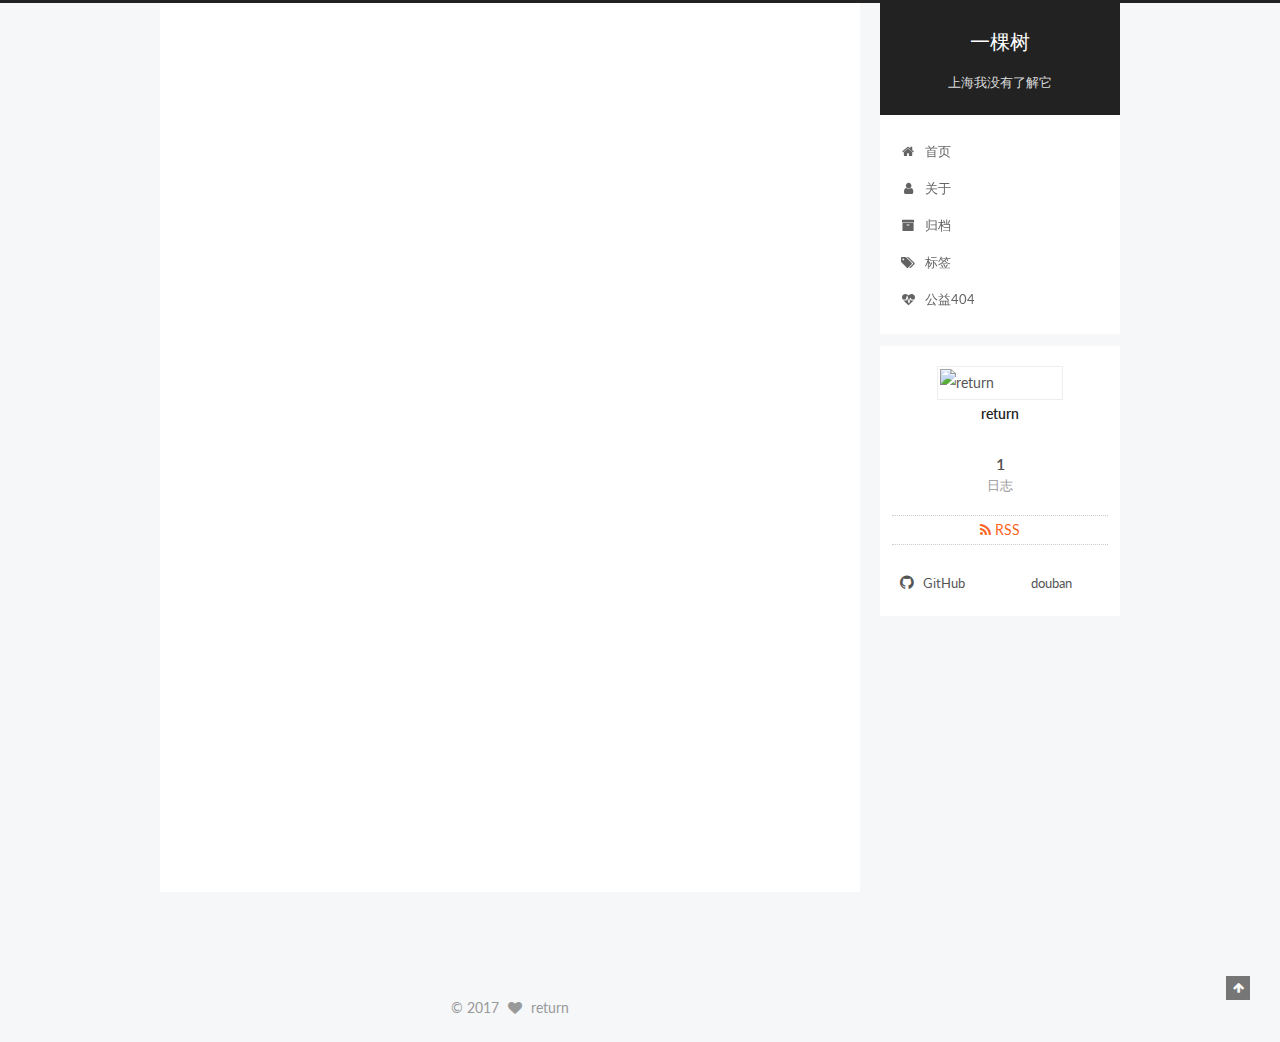
==== commit a3b0b5af: "Site updated: 2017-06-12 13:45:32" ====
--- a/index.html
+++ b/index.html
@@ -11,6 +11,7 @@
 <meta http-equiv="X-UA-Compatible" content="IE=edge" />
 <meta name="viewport" content="width=device-width, initial-scale=1, maximum-scale=1"/>
 
+<meta name="google-site-verification" content="LMtObWMarObMpIDckNonSGL4AvN8BA0x9ZuLnkZKxPA" />
 
 
 
@@ -97,7 +98,7 @@
 
 <meta property="og:type" content="website">
 <meta property="og:title" content="一棵树">
-<meta property="og:url" content="https://lordroad.github.io/index.html">
+<meta property="og:url" content="http://reartemis.com/index.html">
 <meta property="og:site_name" content="一棵树">
 <meta name="twitter:card" content="summary">
 <meta name="twitter:title" content="一棵树">
@@ -128,7 +129,7 @@
 
 
 
-  <link rel="canonical" href="https://lordroad.github.io/"/>
+  <link rel="canonical" href="http://reartemis.com/"/>
 
 
 
@@ -286,7 +287,7 @@
   
 
   <article class="post post-type-normal " itemscope itemtype="http://schema.org/Article">
-    <link itemprop="mainEntityOfPage" href="https://lordroad.github.io/2017/06/08/zqzb/">
+    <link itemprop="mainEntityOfPage" href="http://reartemis.com/2017/06/08/zqzb/">
 
     <span hidden itemprop="author" itemscope itemtype="http://schema.org/Person">
       <meta itemprop="name" content="return">
--- a/css/main.css
+++ b/css/main.css
@@ -1678,7 +1678,7 @@
   width: 4px;
   height: 4px;
   border-radius: 50%;
-  background: #ff6af6;
+  background: #42216b;
 }
 .links-of-blogroll {
   font-size: 13px;
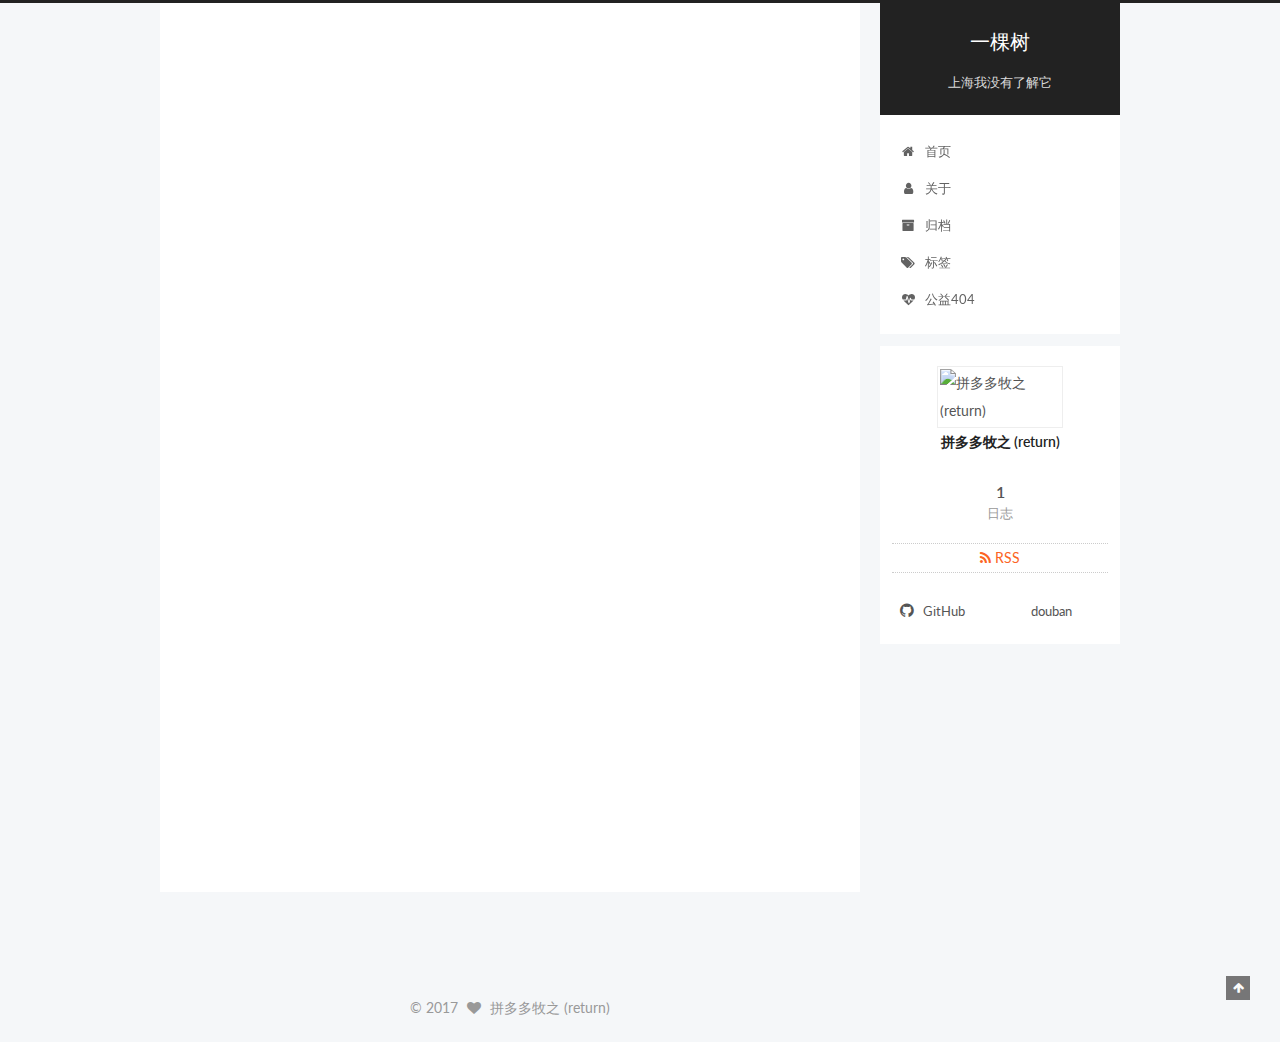
==== commit e2235462: "Site updated: 2017-06-14 17:01:08" ====
--- a/index.html
+++ b/index.html
@@ -290,7 +290,7 @@
     <link itemprop="mainEntityOfPage" href="http://reartemis.com/2017/06/08/zqzb/">
 
     <span hidden itemprop="author" itemscope itemtype="http://schema.org/Person">
-      <meta itemprop="name" content="return">
+      <meta itemprop="name" content="拼多多牧之 (return)">
       <meta itemprop="description" content="">
       <meta itemprop="image" content="http://wx.qlogo.cn/mmopen/ajNVdqHZLLCEL1TCkCicAVtU5LlbMPtamys48VHePLxyuaxpnCmyyGdzfcyVBz3xoY93rCmgQyjk0DNEd08euaw/0">
     </span>
@@ -441,8 +441,8 @@
         <div class="site-author motion-element" itemprop="author" itemscope itemtype="http://schema.org/Person">
           <img class="site-author-image" itemprop="image"
                src="http://wx.qlogo.cn/mmopen/ajNVdqHZLLCEL1TCkCicAVtU5LlbMPtamys48VHePLxyuaxpnCmyyGdzfcyVBz3xoY93rCmgQyjk0DNEd08euaw/0"
-               alt="return" />
-          <p class="site-author-name" itemprop="name">return</p>
+               alt="拼多多牧之 (return)" />
+          <p class="site-author-name" itemprop="name">拼多多牧之 (return)</p>
            
               <p class="site-description motion-element" itemprop="description"></p>
           
@@ -529,7 +529,7 @@
   <span class="with-love">
     <i class="fa fa-heart"></i>
   </span>
-  <span class="author" itemprop="copyrightHolder">return</span>
+  <span class="author" itemprop="copyrightHolder">拼多多牧之 (return)</span>
 </div>
 
 
@@ -675,6 +675,21 @@
   
 
   
+<script>
+(function(){
+    var bp = document.createElement('script');
+    var curProtocol = window.location.protocol.split(':')[0];
+    if (curProtocol === 'https') {
+        bp.src = 'https://zz.bdstatic.com/linksubmit/push.js';        
+    }
+    else {
+        bp.src = 'http://push.zhanzhang.baidu.com/push.js';
+    }
+    var s = document.getElementsByTagName("script")[0];
+    s.parentNode.insertBefore(bp, s);
+})();
+</script>
+
 
   
 
--- a/css/main.css
+++ b/css/main.css
@@ -1678,7 +1678,7 @@
   width: 4px;
   height: 4px;
   border-radius: 50%;
-  background: #42216b;
+  background: #45ff8a;
 }
 .links-of-blogroll {
   font-size: 13px;
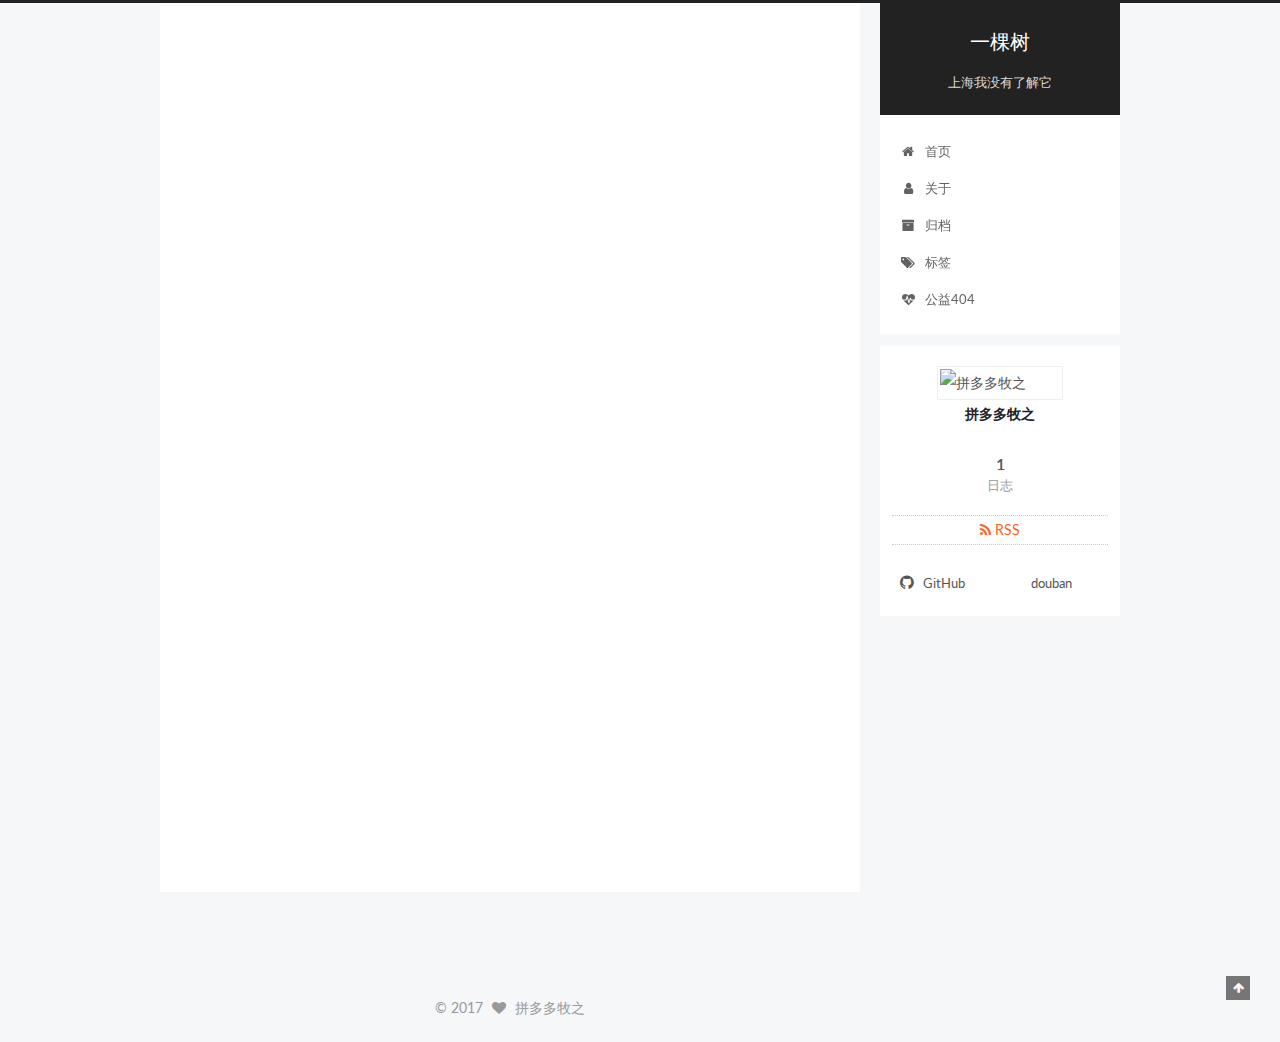
==== commit fb688c26: "Site updated: 2017-06-14 17:11:44" ====
--- a/index.html
+++ b/index.html
@@ -290,7 +290,7 @@
     <link itemprop="mainEntityOfPage" href="http://reartemis.com/2017/06/08/zqzb/">
 
     <span hidden itemprop="author" itemscope itemtype="http://schema.org/Person">
-      <meta itemprop="name" content="拼多多牧之 (return)">
+      <meta itemprop="name" content="拼多多牧之">
       <meta itemprop="description" content="">
       <meta itemprop="image" content="http://wx.qlogo.cn/mmopen/ajNVdqHZLLCEL1TCkCicAVtU5LlbMPtamys48VHePLxyuaxpnCmyyGdzfcyVBz3xoY93rCmgQyjk0DNEd08euaw/0">
     </span>
@@ -441,8 +441,8 @@
         <div class="site-author motion-element" itemprop="author" itemscope itemtype="http://schema.org/Person">
           <img class="site-author-image" itemprop="image"
                src="http://wx.qlogo.cn/mmopen/ajNVdqHZLLCEL1TCkCicAVtU5LlbMPtamys48VHePLxyuaxpnCmyyGdzfcyVBz3xoY93rCmgQyjk0DNEd08euaw/0"
-               alt="拼多多牧之 (return)" />
-          <p class="site-author-name" itemprop="name">拼多多牧之 (return)</p>
+               alt="拼多多牧之" />
+          <p class="site-author-name" itemprop="name">拼多多牧之</p>
            
               <p class="site-description motion-element" itemprop="description"></p>
           
@@ -529,7 +529,7 @@
   <span class="with-love">
     <i class="fa fa-heart"></i>
   </span>
-  <span class="author" itemprop="copyrightHolder">拼多多牧之 (return)</span>
+  <span class="author" itemprop="copyrightHolder">拼多多牧之</span>
 </div>
 
 
--- a/css/main.css
+++ b/css/main.css
@@ -1678,7 +1678,7 @@
   width: 4px;
   height: 4px;
   border-radius: 50%;
-  background: #45ff8a;
+  background: #58e36b;
 }
 .links-of-blogroll {
   font-size: 13px;
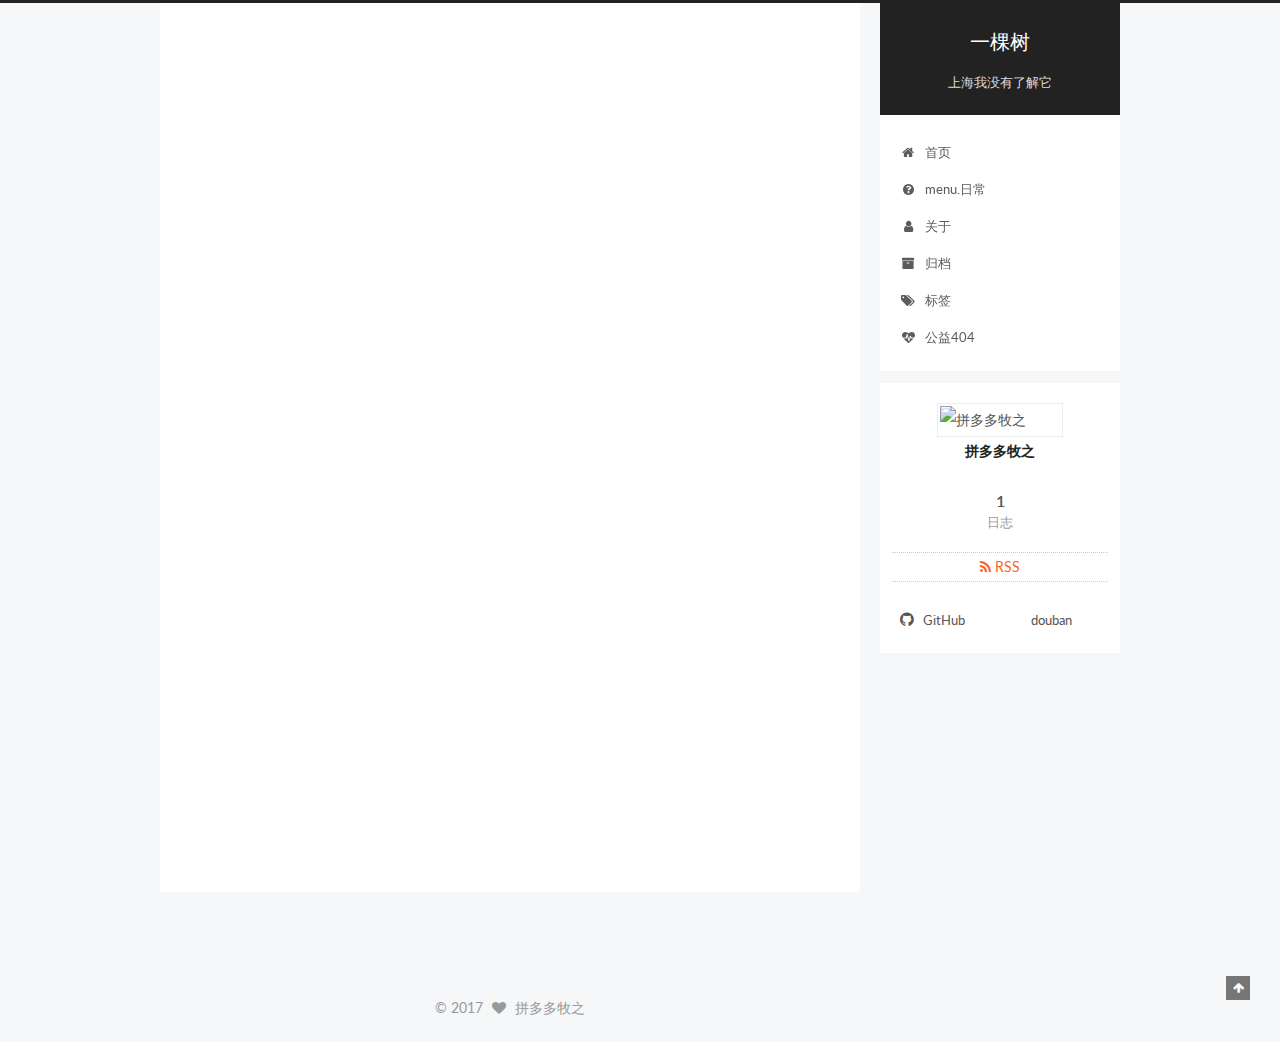
==== commit dfd96e08: "Site updated: 2017-07-20 16:18:36" ====
--- a/index.html
+++ b/index.html
@@ -219,6 +219,16 @@
         </li>
       
         
+        <li class="menu-item menu-item-日常">
+          <a href="/日常/" rel="section">
+            
+              <i class="menu-item-icon fa fa-fw fa-question-circle"></i> <br />
+            
+            menu.日常
+          </a>
+        </li>
+      
+        
         <li class="menu-item menu-item-about">
           <a href="/about/" rel="section">
             
--- a/css/main.css
+++ b/css/main.css
@@ -1678,7 +1678,7 @@
   width: 4px;
   height: 4px;
   border-radius: 50%;
-  background: #58e36b;
+  background: #c9241f;
 }
 .links-of-blogroll {
   font-size: 13px;
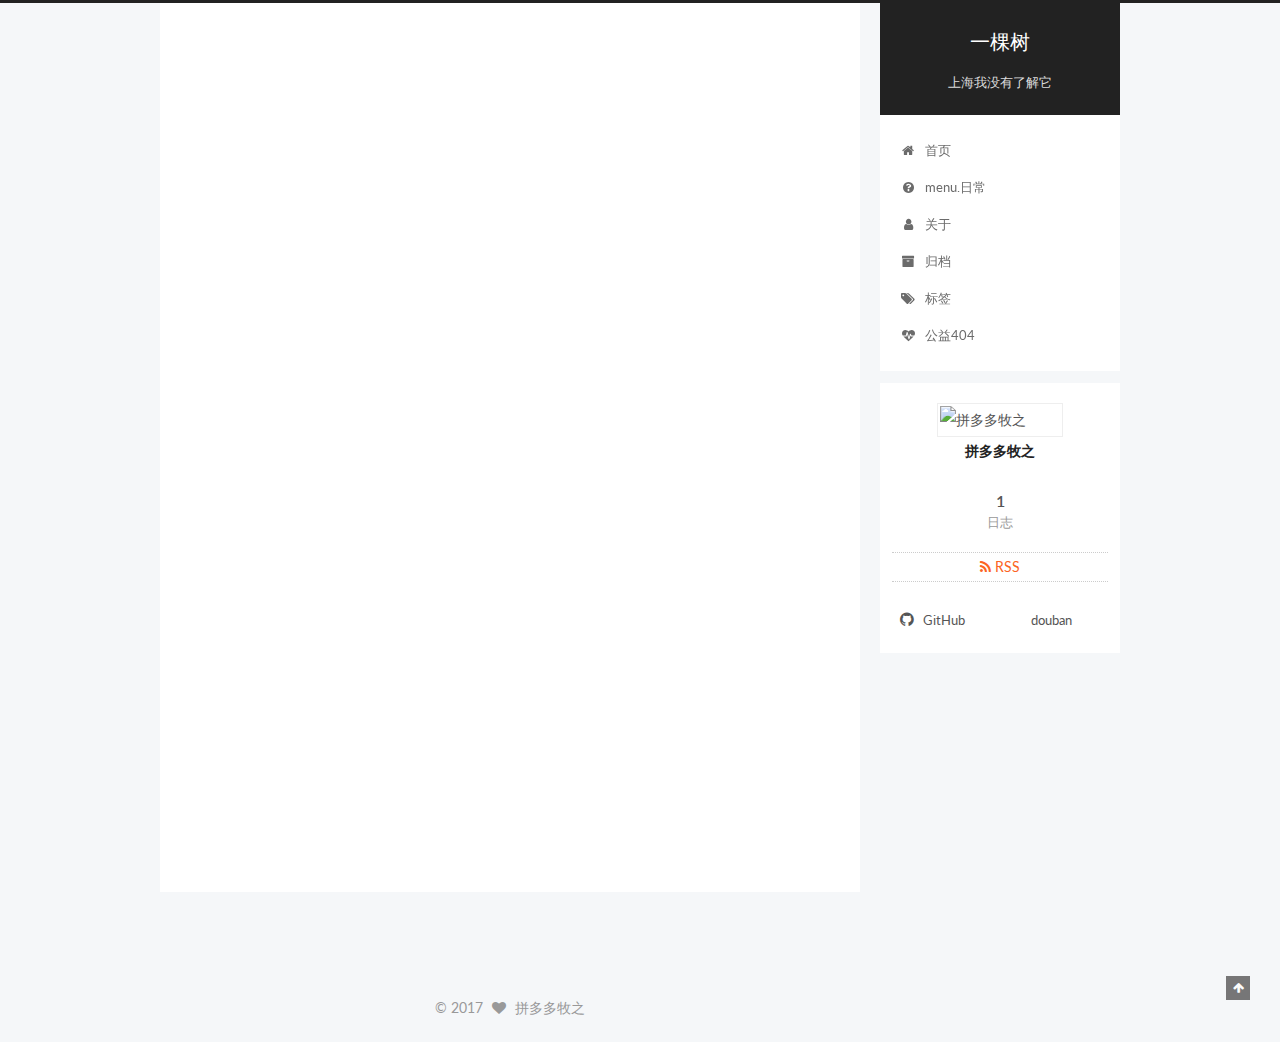
==== commit 686458d5: "Site updated: 2017-07-20 16:21:41" ====
--- a/index.html
+++ b/index.html
@@ -302,7 +302,7 @@
     <span hidden itemprop="author" itemscope itemtype="http://schema.org/Person">
       <meta itemprop="name" content="拼多多牧之">
       <meta itemprop="description" content="">
-      <meta itemprop="image" content="http://wx.qlogo.cn/mmopen/ajNVdqHZLLCEL1TCkCicAVtU5LlbMPtamys48VHePLxyuaxpnCmyyGdzfcyVBz3xoY93rCmgQyjk0DNEd08euaw/0">
+      <meta itemprop="image" content="http://wx.qlogo.cn/mmopen/PiajxSqBRaELpFmw5cVia1uibVsuaNprq8ib1rWDKvGEUwSwFniaAHRUIUAUo7cNh6erQQlAVUl7aibWibp3xzAuXVwcw/0">
     </span>
 
     <span hidden itemprop="publisher" itemscope itemtype="http://schema.org/Organization">
@@ -450,7 +450,7 @@
       <section class="site-overview sidebar-panel sidebar-panel-active">
         <div class="site-author motion-element" itemprop="author" itemscope itemtype="http://schema.org/Person">
           <img class="site-author-image" itemprop="image"
-               src="http://wx.qlogo.cn/mmopen/ajNVdqHZLLCEL1TCkCicAVtU5LlbMPtamys48VHePLxyuaxpnCmyyGdzfcyVBz3xoY93rCmgQyjk0DNEd08euaw/0"
+               src="http://wx.qlogo.cn/mmopen/PiajxSqBRaELpFmw5cVia1uibVsuaNprq8ib1rWDKvGEUwSwFniaAHRUIUAUo7cNh6erQQlAVUl7aibWibp3xzAuXVwcw/0"
                alt="拼多多牧之" />
           <p class="site-author-name" itemprop="name">拼多多牧之</p>
            
--- a/css/main.css
+++ b/css/main.css
@@ -1678,7 +1678,7 @@
   width: 4px;
   height: 4px;
   border-radius: 50%;
-  background: #c9241f;
+  background: #2dd4d4;
 }
 .links-of-blogroll {
   font-size: 13px;
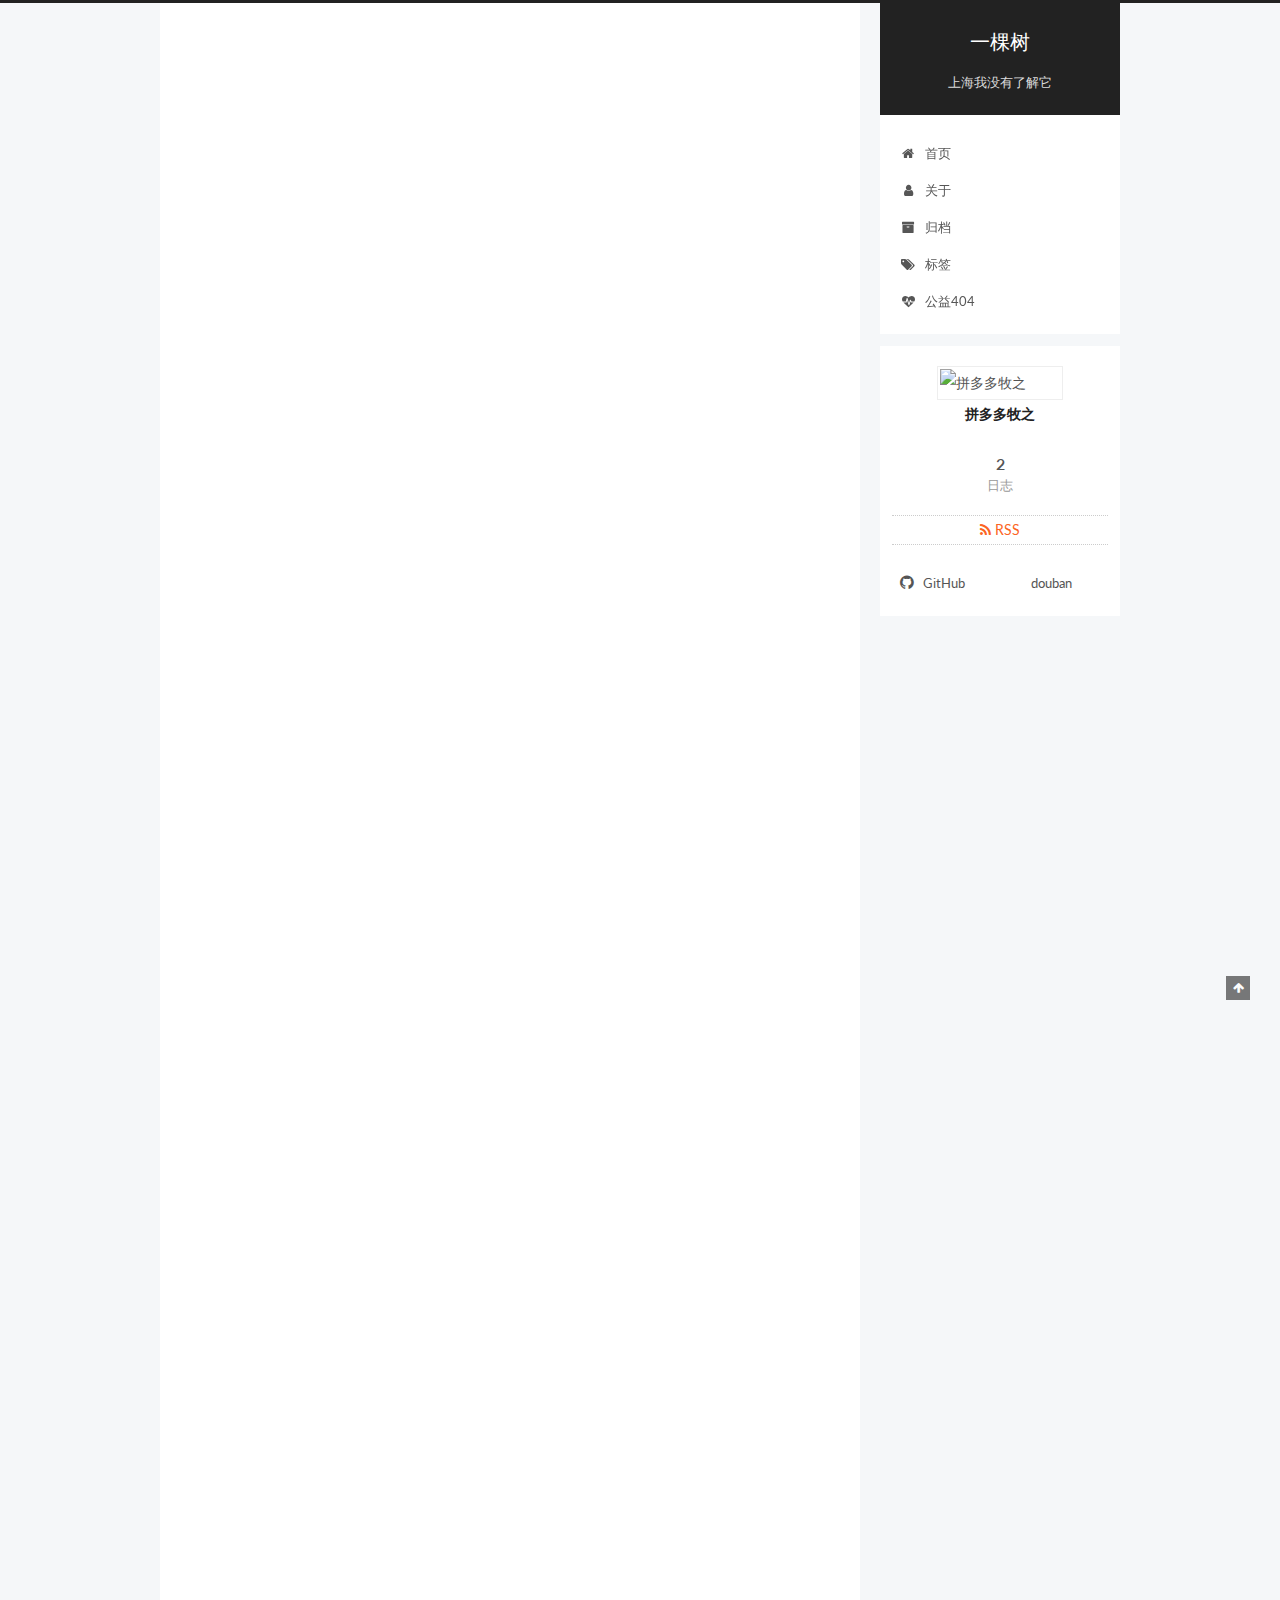
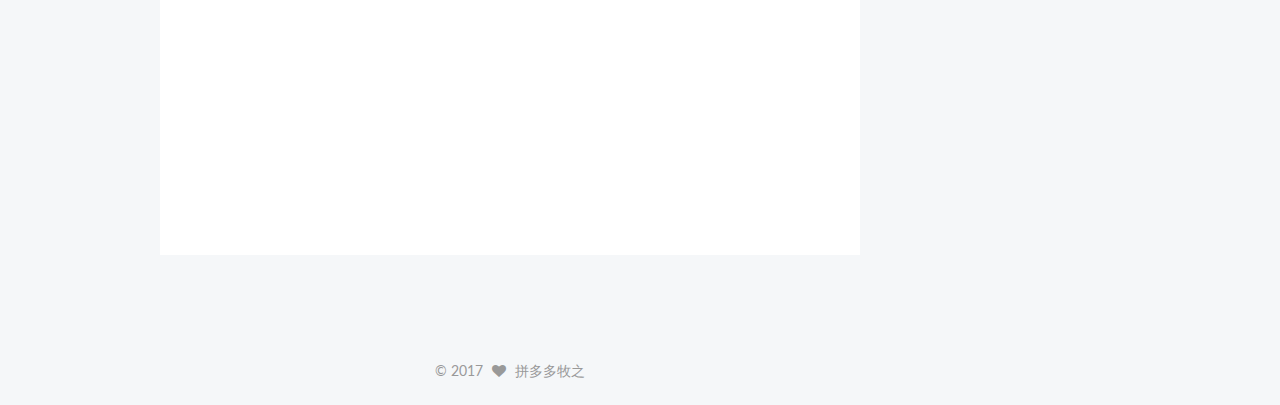
==== commit 1ba52959: "Site updated: 2017-07-20 17:11:09" ====
--- a/index.html
+++ b/index.html
@@ -219,16 +219,6 @@
         </li>
       
         
-        <li class="menu-item menu-item-日常">
-          <a href="/日常/" rel="section">
-            
-              <i class="menu-item-icon fa fa-fw fa-question-circle"></i> <br />
-            
-            menu.日常
-          </a>
-        </li>
-      
-        
         <li class="menu-item menu-item-about">
           <a href="/about/" rel="section">
             
@@ -287,6 +277,131 @@
           <div id="content" class="content">
             
   <section id="posts" class="posts-expand">
+    
+      
+
+  
+
+  
+  
+  
+
+  <article class="post post-type-normal " itemscope itemtype="http://schema.org/Article">
+    <link itemprop="mainEntityOfPage" href="http://reartemis.com/2017/07/20/收获/">
+
+    <span hidden itemprop="author" itemscope itemtype="http://schema.org/Person">
+      <meta itemprop="name" content="拼多多牧之">
+      <meta itemprop="description" content="">
+      <meta itemprop="image" content="http://wx.qlogo.cn/mmopen/PiajxSqBRaELpFmw5cVia1uibVsuaNprq8ib1rWDKvGEUwSwFniaAHRUIUAUo7cNh6erQQlAVUl7aibWibp3xzAuXVwcw/0">
+    </span>
+
+    <span hidden itemprop="publisher" itemscope itemtype="http://schema.org/Organization">
+      <meta itemprop="name" content="一棵树">
+    </span>
+
+    
+      <header class="post-header">
+
+        
+        
+          <h1 class="post-title" itemprop="name headline">
+                
+                <a class="post-title-link" href="/2017/07/20/收获/" itemprop="url">收获</a></h1>
+        
+
+        <div class="post-meta">
+          <span class="post-time">
+            
+              <span class="post-meta-item-icon">
+                <i class="fa fa-calendar-o"></i>
+              </span>
+              
+                <span class="post-meta-item-text">发表于</span>
+              
+              <time title="创建于" itemprop="dateCreated datePublished" datetime="2017-07-20T16:23:08+08:00">
+                2017-07-20
+              </time>
+            
+
+            
+
+            
+          </span>
+
+          
+
+          
+            
+              <span class="post-comments-count">
+                <span class="post-meta-divider">|</span>
+                <span class="post-meta-item-icon">
+                  <i class="fa fa-comment-o"></i>
+                </span>
+                <a href="/2017/07/20/收获/#comments" itemprop="discussionUrl">
+                  <span class="post-comments-count disqus-comment-count"
+                        data-disqus-identifier="2017/07/20/收获/" itemprop="commentCount"></span>
+                </a>
+              </span>
+            
+          
+
+          
+          
+
+          
+
+          
+
+          
+
+        </div>
+      </header>
+    
+
+    <div class="post-body" itemprop="articleBody">
+
+      
+      
+
+      
+        
+          
+            <h1 id="收获"><a href="#收获" class="headerlink" title="收获"></a>收获</h1><h2 id="泰戈尔"><a href="#泰戈尔" class="headerlink" title="泰戈尔"></a>泰戈尔</h2><blockquote>
+<p>一个人的青春时期一过，就会出现像秋天一样的优美的成熟时期<br>这时，生命的果实像熟稻子似的在美丽的平静的气氛中等待收获。<br>我们基础已经多少稳定了。<br>世上的吉凶善恶，都有助于我们性格的形式，我们的内在的个性就在这样的世界中，通过各种忧患和欢乐而发展。<br>到了这时，我们会把欲望从那诱人的但非我们所能达到的领域中收回来。<br>把它们局限在自己力所能及的范围之内。<br>到了这时，我们再也不能吸引新爱的闪烁的眼光了，可是熟悉我们的人会对我们更加亲爱了。<br>当青春的光彩渐渐消逝，永不衰老的内在个性却在一个人的脸上和眼睛上更加明显地表露出来，好像是在同一地方久住了的结果。<br>我们的笑容，富于表情的眼神，特有的声调，都和内在的我合而为一了。<br>我们已经不再希望那些得不到手的东西，也不再哀悼那些离开我们的人。<br>显然还有爱我们的人在我们身旁，我们依恋他们，就好像他们是一个几经生活的大风暴，尚未被摧毁的亲切的小窝巢。<br>他们经受过考验，完全可以信赖，在奋斗和欲望已经让位给满足和安全感的气氛中同我们紧密相连。<br>一生中这样一个温柔的黄昏，正是从事平静的享受时刻。<br>这时如果一切都要重新开始，再到处去作新的接触。<br>去求新的获得，去徒劳地建立新的联系，去不停地疲于奔命地追保障，那就没有比这更可悲的了。<br>一个人若没有可供休息的床铺，没有欢迎他旅行归来的晚间灯火，他的命运确实是很可悲的。</p>
+</blockquote>
+
+          
+        
+      
+    </div>
+
+    <div>
+      
+    </div>
+
+    <div>
+      
+    </div>
+
+    <div>
+      
+    </div>
+
+    <footer class="post-footer">
+      
+
+      
+
+      
+
+      
+      
+        <div class="post-eof"></div>
+      
+    </footer>
+  </article>
+
+
     
       
 
@@ -462,7 +577,7 @@
           
             <div class="site-state-item site-state-posts">
               <a href="/archives/">
-                <span class="site-state-item-count">1</span>
+                <span class="site-state-item-count">2</span>
                 <span class="site-state-item-name">日志</span>
               </a>
             </div>
--- a/css/main.css
+++ b/css/main.css
@@ -1678,7 +1678,7 @@
   width: 4px;
   height: 4px;
   border-radius: 50%;
-  background: #2dd4d4;
+  background: #d7558e;
 }
 .links-of-blogroll {
   font-size: 13px;
